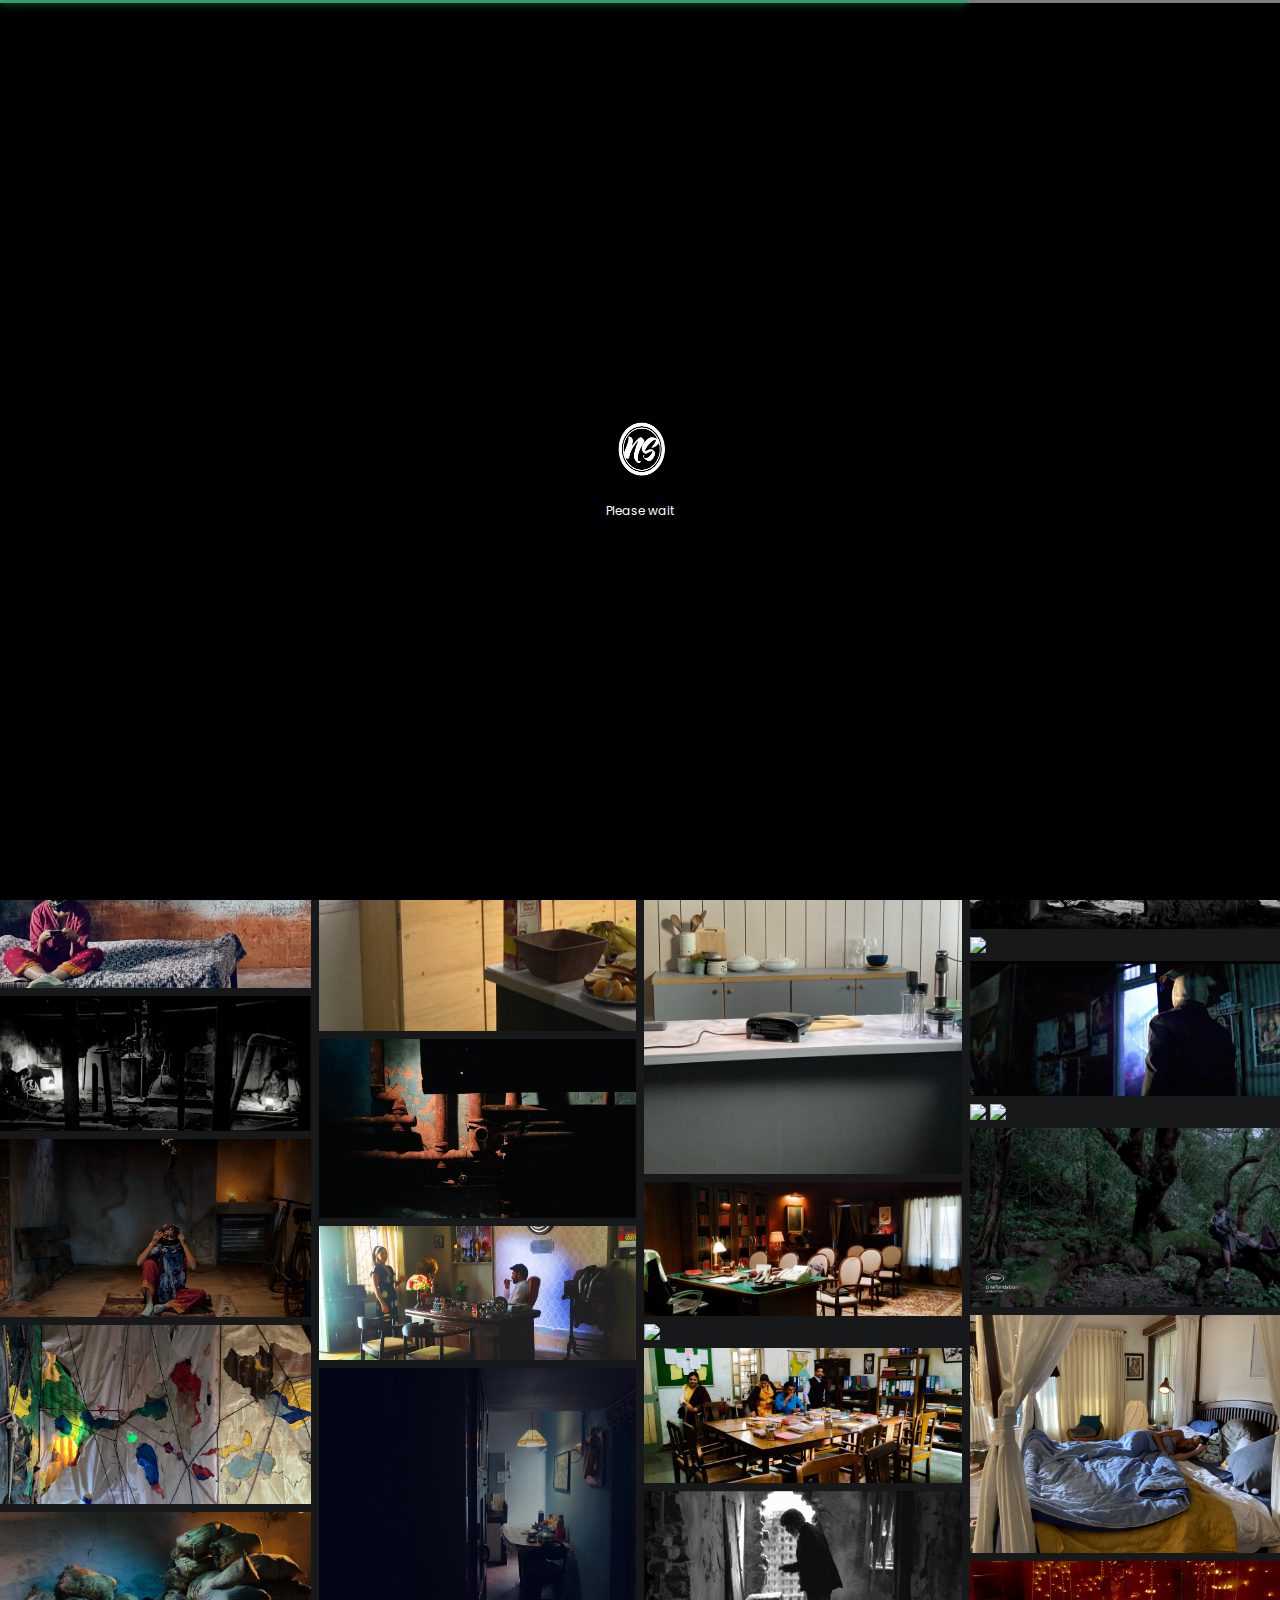
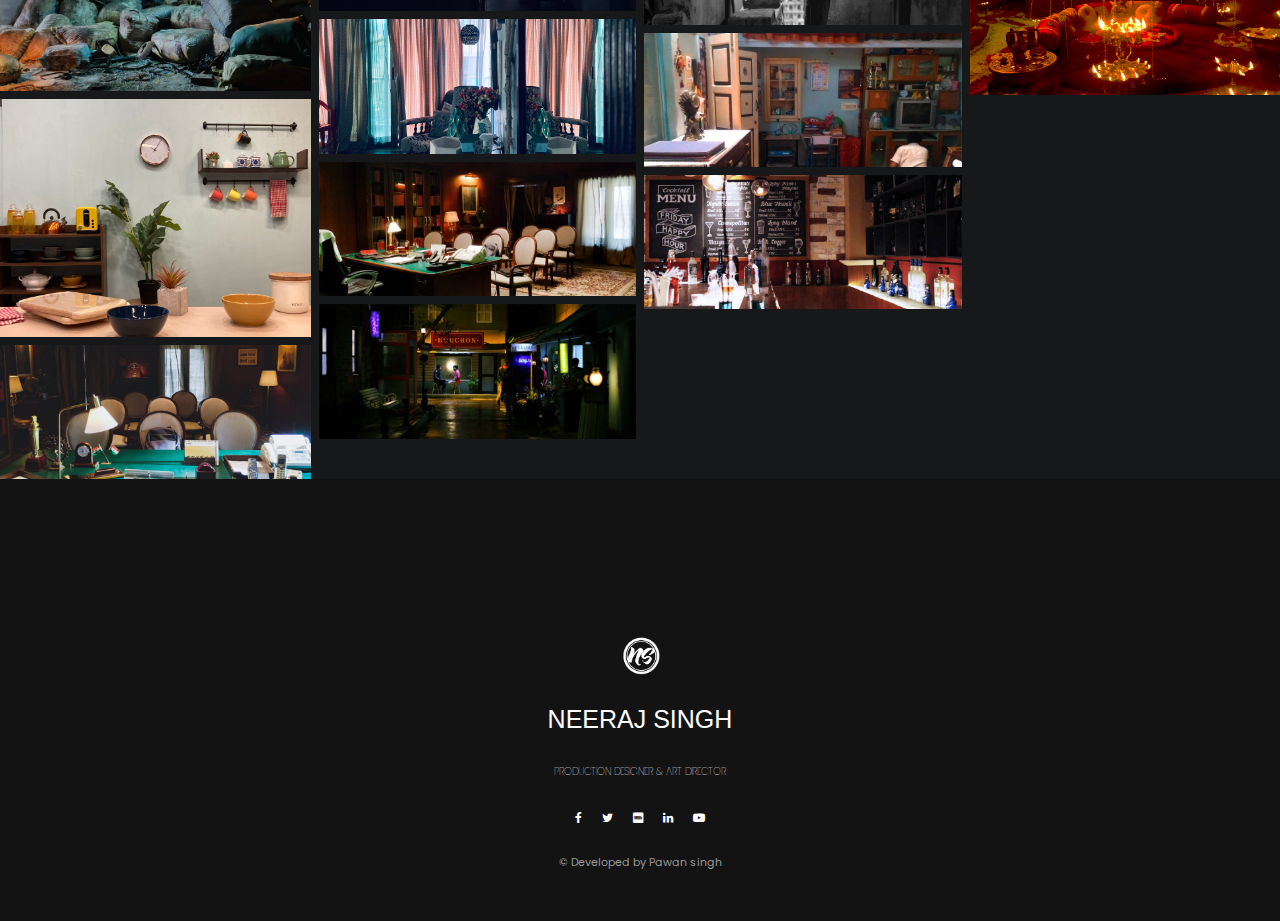
==== gallery.html @ 3e3a8765 "Add files via upload" ====
<!doctype html>
<html lang="en">
<head>
<meta charset="utf-8">
<meta name="viewport" content="width=device-width, initial-scale=1, shrink-to-fit=no">
<meta name="format-detection" content="telephone=no">
<meta name="theme-color" content="#33a16e"/>
<title>NEERAJ SINGH | Production Designer</title>
<meta name="author" content="">
<meta name="description" content="NEERAJ SINGH | Production Designer">
<meta name="keywords" content="neeraj singh , production designer bollywood , creative, works , portfolio, award, projects, production design, art director, art studio , 66th_National_Film_Awards ,festival-cannes , ">

<!-- SOCIAL MEDIA META -->
<meta property="og:description" content="NEERAJ SINGH | Production Designer">
<meta property="og:image" content="http://www.themezinho.net/unicord/preview.png">
<meta property="og:site_name" content="NEERAJ SINGH">
<meta property="og:title" content="NEERAJ SINGH">
<meta property="og:type" content="website">
<meta property="og:url" content="">

<!-- TWITTER META -->
<meta name="twitter:card" content="summary">
<meta name="twitter:site" content="@NEERAJ SINGH">
<meta name="twitter:creator" content="@NEERAJ SINGH">
<meta name="twitter:title" content="NEERAJ SINGH">
<meta name="twitter:description" content="NEERAJ SINGH | Production Designer">
<meta name="twitter:image" content="">

<!-- FAVICON FILES -->
<link href="ico/apple-touch-icon-144-precomposed.png" rel="apple-touch-icon" sizes="144x144">
<link href="ico/apple-touch-icon-114-precomposed.png" rel="apple-touch-icon" sizes="114x114">
<link href="ico/apple-touch-icon-72-precomposed.png" rel="apple-touch-icon" sizes="72x72">
<link href="ico/apple-touch-icon-57-precomposed.png" rel="apple-touch-icon">
<link href="images/ns1.png" rel="shortcut icon">

<!-- CSS FILES -->
<link rel="stylesheet" href="css/font-awesome.min.css">
<link rel="stylesheet" href="css/animate.min.css">
<link rel="stylesheet" href="css/swiper.min.css">
<link rel="stylesheet" href="css/bootstrap.min.css">
<link rel="stylesheet" href="css/style.css">
</head>
<body>
<div class="preloader">
  <div class="inner">
    <div class="loader">
      <div class="trackbar">
        <div class="loadbar"></div>
      </div>
    </div>
    <!-- end loader -->
    <div class="holder"> <span class="typewriter" id="typewriter"></span> </div>
    <!-- end holder --> 
  </div>
  <!-- end inner --> 
</div>
<!-- end preloader -->
<div class="transition-overlay">
  <div class="green-layer"></div>
  <div class="black-layer"></div>
</div>
<!-- end transition-overlay -->
<nav class="navigation-menu">
  <div class="green-layer"></div>
  <div class="black-layer"></div>
  <div class="inner">
    <ul>
      <li><a href="index.html">HOME</a>
      	
      </li>
      <li><a href="gallery.html">GALLERY</a></li>
      <li><a href="say-hello.html">CONTACT</a></li>
     
     
    </ul>
    <address>
    Mumbai<br>
    India<br>
    +91 885-055-8305<br>
    24neej@gmail.com
    </address>
  </div>
  <!-- end inner --> 
</nav>
<!-- end navigation-menu -->
  <nav class="navbar">
    <div class="logo"> <a href="index.html">NEERAJ SINGH</a>
     <P>PRODUCTION DESIGNER</P>
    </div>
    <!-- end logo -->
    <div class="email-us"><a href="#"><span></span></a></div>
    <!-- end email-us -->
    <div class="languages"> <a href="#" class="active"></a> <a href="#"></a> </div>
    <!-- end languages -->
    <div class="sandwich-nav"> <b>MENU</b>
      <div class="sandwich-btn circle" id="sandwich-btn" data-dist="7"> <span></span> <span></span> </div>
      <!-- end sandwich-btn --> 
    </div>
    <!-- end sandwich-nav --> 
  </nav>
  <!-- end navbar -->
<header class="page-header">
 <div class="video-bg">
 	<video src="gallery/videoplayback.mp4" autoplay muted loop></video>
 </div>
 <!-- end video-bg -->
 <div class="inner">
 	<h2 data-text="GALLERY">GALLERY</h2>
 	<p>Work in an integral manner and address projects in the following dimensions.</p>
 </div>
 <!-- end inner -->
  <ul class="social-media">
    <li><a href="https://www.facebook.com/"><i class="fa fa-facebook"></i></a></li>
    <li><a href="https://twitter.com/24neej"><i class="fa fa-twitter"></i></a></li>
    <li><a href="https://www.imdb.com/name/nm10805090/"><i class="fa fa-imdb"></i></a></li>
    <li><a href="https://www.linkedin.com/in/neeraj-singh-9297a4101/"><i class="fa fa-linkedin"></i></a></li>
    <li><a href="https://www.youtube.com/channel/UCkLa-8FOOjJeslh-ZCdW8Kw"><i class="fa fa-youtube-play"></i></a></li>
  </ul>
  <div class="scroll-down"><b>SCROLL DOWN</b><span></span></div>
  <!-- end scroll-down --> 
</header>
<!-- end page-header -->
<div class="page-header-spacing"></div>
<!-- end page-header-spacing -->
<main>
  <div class="row">
    <div class="column">
      <img src="gallery/23.jpg">
      
      <img src="gallery/IMG-1858.jpg">
      <img src="image/4.jpg">
      <img src="gallery/IMG-2059.jpg">
      <img src="gallery/IMG-2385.jpg">
      <img src="gallery/IMG-2824.jpg">
      <img src="gallery/IMG-3429.jpg">
      <img src="image/15.jpg">
    </div>
    <div class="column">
      <img src="gallery/IMG-3536.jpg">
      <img src="gallery/IMG-3552.jpg">
      <img src="image/18.jpg">
      <img src="gallery/IMG-6003.jpg">
      <img src="gallery/IMG-6856.jpg">
      <img src="image/16.jpg">
  
      <img src="image/9.jpg">
    </div>
    <div class="column">
      <img src="image/27.jpg">
      <img src="gallery/IMG-3598.jpg">
      <img src="image/16.jpg">
      <img src="image/11.jpg">
      <img src="image/29.jpg">
      <img src="image/3.jpg">
      <img src="image/30.jpg">
      <img src="image/10.jpg">
    
    </div>
    <div class="column">
      <img src="gallery/Screenshot (15).png">
      <img src="image/5.jpg">
      <img src="image/6.jpg">
      <img src="image/7.jpg">
      <img src="image/13.jpg">
      <img src="image/1.jpg">
      <img src="gallery/Screenshot (17).png">
      <img src="gallery/IMG-7679.jpg">
      <img src="image/21.jpg">
    
    </div>
  
 
</div>
<style>
  .row {
  display: flex;
  flex-wrap: wrap;
  padding: 0 4px;
}

/* Create four equal columns that sits next to each other */
.column {
  flex: 25%;
  max-width: 25%;
  padding: 0 4px;
}

.column img {
  margin-top: 8px;
  vertical-align: middle;
  width: 100%;
}

/* Responsive layout - makes a two column-layout instead of four columns */
@media screen and (max-width: 800px) {
  .column {
    flex: 50%;
    max-width: 50%;
  }
}

/* Responsive layout - makes the two columns stack on top of each other instead of next to each other */
@media screen and (max-width: 600px) {
  .column {
    flex: 100%;
    max-width: 100%;
  }
}
</style>
<!-- end logos -->
<footer class="footer">
  <div class="container"> 
    <img src="images/ns1.png">
   <h2>NEERAJ SINGH<br>
   </h2>
   <p>PRODUCTION DESIGNER & ART DIRECTOR</p>
    <ul>
      <li><a href="https://www.facebook.com/"><i class="fa fa-facebook"></i></a></li>
      <li><a href="https://twitter.com/24neej"><i class="fa fa-twitter"></i></a></li>
      <li><a href="https://www.imdb.com/name/nm10805090/"><i class="fa fa-imdb"></i></a></li>
      <li><a href="https://www.linkedin.com/in/neeraj-singh-9297a4101/"><i class="fa fa-linkedin"></i></a></li>
      <li><a href="https://www.youtube.com/channel/UCkLa-8FOOjJeslh-ZCdW8Kw"><i class="fa fa-youtube-play"></i></a></li>
    </ul>
    <a href="https://www.linkedin.com/in/pawan-singh-20091997/">© Developed by Pawan singh</a> </div>
  <!-- end container --> 
</footer>
<!-- end footer --> 
</main>
<!-- end main -->
<audio id="link" src="audio/link.mp3" preload="auto"></audio>
<audio id="hover-audio" src="audio/hover.mp3" preload="auto"></audio>


<!-- JS FILES --> 
<script src="js/jquery.min.js"></script> 
<script src="js/popper.min.js"></script> 
<script src="js/bootstrap.min.js"></script> 
<script src="js/swiper.min.js"></script> 
<script src="js/wow.min.js"></script> 
<script src="js/isotope.min.js"></script> 
<script src="js/tilt.jquery.js"></script> 
<script src="js/jquery.typewriter.js"></script>
<script src='js/TweenMax.min.js'></script> 
<script src='js/imagesloaded.pkgd.min.js'></script>    
<script src='js/particles.min.js'></script>  
<script src='js/jquery.parallax.min.js'></script>  
<script src='js/motion.blur.js'></script> 
<script src="js/scripts.js"></script> 

</body>
</html>
---- css/style.css ----
/*

@Author: Pawansingh
@URL: 

This file contains the styling for the actual theme, this
is the file you need to edit to change the look of the
theme.


// Table of contents //

	01.	GOOGLE FONTS
	02.	BODY
	03.	CUSTOM CLASSES
	04. FORM ELEMENTS
	05.	SECTIONS
	06.	HTML TAGS
	07.	LINKS
	08.	MODAL
	09.	PAGINATION
	10. PRELOADER
	11.	TRANSITION OVERLAY
	12.	SANDWICH BUTTON
	13.	SCROLL DOWN
	14.	NAVIGATION MENU
	15.	HEADER
	16.	SOCIAL MEDIA
	17.	NAVBAR
	18.	SLIDER
	19.	PAGE HEADER
	20.	VIDEO BG
	21.	WORKS
	22.	FEATURES CONTENT
	23.	LISTING CONTENT
	24.	FULL MEDIA CONTENT
	25.	INTRODUCTION
	26. OUR TEAM
	27.	NEWS
	28.	SAY HELLO
	29.	LOGOS
	30.	FOOTER
	31.	RESPONSIVE TABLET FIXES
	32. REPSONSIVE MOBILE FIXES



*/
/* GOOGLE FONTS */
@import url("https://fonts.googleapis.com/css?family=Fjalla+One|Poppins:300,400,600,800&subset=latin-ext");
* {
  outline: none !important;
}

body {
  font-size: 16px;
  background: #131313;
  font-family: "Poppins", sans-serif;
  -webkit-font-smoothing: antialiased;
  text-rendering: optimizeLegibility;
  -moz-osx-font-smoothing: grayscale;
  height: 100%;
  overflow: hidden;
}

html {
  height: 100%;
}

/* HTML ELEMENTS */
img {
  max-width: 100%;
}

b {
  font-weight: 600;
}

strong {
  font-weight: 800;
}

/* CUSTOM CLASSES */
@media (min-width: 1200px) {
  .container {
    max-width: 1240px;
  }
}
.header-spacing {
  width: 100%;
  height: 100%;
  display: flex;
  flex-wrap: wrap;
}

.overflow {
  overflow: hidden;
}

/* FORM ELEMENTS */
input[type=text] {
  height: 58px;
  line-height: 54px;
  display: inline-block;
  border: 2px solid #eee;
  padding: 0 20px;
}

textarea {
  height: 158px;
  line-height: 54px;
  display: inline-block;
  border: 2px solid #eee;
  padding: 20px;
}

label {
  display: block;
  font-weight: 600;
}

button[type=submit] {
  height: 58px;
  display: inline-block;
  padding: 0 40px;
  color: #fff;
  font-size: 13px;
  font-weight: 700;
  background: #000;
  color: #fff;
  border: none;
}

/* SECTIONS */
main {
  width: 100%;
  display: flex;
  flex-wrap: wrap;
  position: relative;
  z-index: 5;
  background: #171819;
}

/* LINKS */
a {
  -webkit-transition: 0.25s ease-in-out;
  -moz-transition: 0.25s ease-in-out;
  -ms-transition: 0.25s ease-in-out;
  -o-transition: 0.25s ease-in-out;
  transition: 0.25s ease-in-out;
  color: #000;
}
a:hover {
  text-decoration: underline;
}

/* GLITCH ANIMZ */
@keyframes noise-anim {
  0% {
    clip: rect(18px, 9999px, 16px, 0);
  }
  5% {
    clip: rect(129px, 9999px, 91px, 0);
  }
  10% {
    clip: rect(48px, 9999px, 117px, 0);
  }
  15% {
    clip: rect(19px, 9999px, 40px, 0);
  }
  20% {
    clip: rect(46px, 9999px, 53px, 0);
  }
  25% {
    clip: rect(90px, 9999px, 18px, 0);
  }
  30% {
    clip: rect(76px, 9999px, 129px, 0);
  }
  35% {
    clip: rect(48px, 9999px, 62px, 0);
  }
  40% {
    clip: rect(100px, 9999px, 80px, 0);
  }
  45% {
    clip: rect(105px, 9999px, 29px, 0);
  }
  50% {
    clip: rect(78px, 9999px, 79px, 0);
  }
  55% {
    clip: rect(7px, 9999px, 119px, 0);
  }
  60% {
    clip: rect(83px, 9999px, 108px, 0);
  }
  65% {
    clip: rect(80px, 9999px, 92px, 0);
  }
  70% {
    clip: rect(79px, 9999px, 68px, 0);
  }
  75% {
    clip: rect(14px, 9999px, 65px, 0);
  }
  80% {
    clip: rect(76px, 9999px, 78px, 0);
  }
  85% {
    clip: rect(44px, 9999px, 66px, 0);
  }
  90% {
    clip: rect(28px, 9999px, 118px, 0);
  }
  95% {
    clip: rect(125px, 9999px, 79px, 0);
  }
  100% {
    clip: rect(103px, 9999px, 15px, 0);
  }
}
@keyframes noise-anim-2 {
  0% {
    clip: rect(80px, 9999px, 50px, 0);
  }
  5% {
    clip: rect(79px, 9999px, 29px, 0);
  }
  10% {
    clip: rect(8px, 9999px, 80px, 0);
  }
  15% {
    clip: rect(69px, 9999px, 98px, 0);
  }
  20% {
    clip: rect(56px, 9999px, 95px, 0);
  }
  25% {
    clip: rect(4px, 9999px, 94px, 0);
  }
  30% {
    clip: rect(37px, 9999px, 75px, 0);
  }
  35% {
    clip: rect(91px, 9999px, 97px, 0);
  }
  40% {
    clip: rect(128px, 9999px, 127px, 0);
  }
  45% {
    clip: rect(75px, 9999px, 108px, 0);
  }
  50% {
    clip: rect(75px, 9999px, 110px, 0);
  }
  55% {
    clip: rect(94px, 9999px, 83px, 0);
  }
  60% {
    clip: rect(111px, 9999px, 112px, 0);
  }
  65% {
    clip: rect(5px, 9999px, 84px, 0);
  }
  70% {
    clip: rect(90px, 9999px, 54px, 0);
  }
  75% {
    clip: rect(10px, 9999px, 93px, 0);
  }
  80% {
    clip: rect(60px, 9999px, 47px, 0);
  }
  85% {
    clip: rect(70px, 9999px, 119px, 0);
  }
  90% {
    clip: rect(83px, 9999px, 119px, 0);
  }
  95% {
    clip: rect(55px, 9999px, 78px, 0);
  }
  100% {
    clip: rect(64px, 9999px, 91px, 0);
  }
}
/* DOTS MENU */
.dots-menu {
  float: right;
  position: relative;
  width: 20px;
  height: 20px;
  margin: 0;
  cursor: pointer;
}
.dots-menu .pix {
  position: absolute;
  width: 4px;
  height: 4px;
  background-color: #fff;
  border-radius: 100%;
  transition: 0.2s ease-in-out;
}
.dots-menu .pix:nth-of-type(1) {
  transform: translate(0px, 0px);
}
.dots-menu .pix:nth-of-type(2) {
  transform: translate(8px, 0px);
}
.dots-menu .pix:nth-of-type(3) {
  transform: translate(16px, 0px);
}
.dots-menu .pix:nth-of-type(4) {
  transform: translate(0px, 8px);
}
.dots-menu .pix:nth-of-type(5) {
  transform: translate(8px, 8px);
}
.dots-menu .pix:nth-of-type(6) {
  transform: translate(16px, 8px);
}
.dots-menu .pix:nth-of-type(7) {
  transform: translate(0px, 16px);
}
.dots-menu .pix:nth-of-type(8) {
  transform: translate(8px, 16px);
}
.dots-menu .pix:nth-of-type(9) {
  transform: translate(16px, 16px);
}
.dots-menu:hover .pix {
  background-color: #33a16e;
}
.dots-menu:hover .pix:nth-of-type(1) {
  transform: translate(-4px, -4px);
}
.dots-menu:hover .pix:nth-of-type(3) {
  transform: translate(20px, -4px);
}
.dots-menu:hover .pix:nth-of-type(7) {
  transform: translate(-4px, 20px);
}
.dots-menu:hover .pix:nth-of-type(9) {
  transform: translate(20px, 20px);
}
.dots-menu.active .pix:nth-of-type(1) {
  transform: translate(0, 0);
}
.dots-menu.active .pix:nth-of-type(2) {
  transform: translate(4px, 4px);
}
.dots-menu.active .pix:nth-of-type(3) {
  transform: translate(16px, 0);
}
.dots-menu.active .pix:nth-of-type(4) {
  transform: translate(4px, 12px);
}
.dots-menu.active .pix:nth-of-type(6) {
  transform: translate(12px, 4px);
}
.dots-menu.active .pix:nth-of-type(7) {
  transform: translate(0, 16px);
}
.dots-menu.active .pix:nth-of-type(8) {
  transform: translate(12px, 12px);
}
.dots-menu.active .pix:nth-of-type(9) {
  transform: translate(16px, 16px);
}
.dots-menu.active:hover .pix:nth-of-type(1) {
  transform: translate(-4px, -4px);
}
.dots-menu.active:hover .pix:nth-of-type(2) {
  transform: translate(2px, 2px);
}
.dots-menu.active:hover .pix:nth-of-type(3) {
  transform: translate(20px, -4px);
}
.dots-menu.active:hover .pix:nth-of-type(4) {
  transform: translate(2px, 14px);
}
.dots-menu.active:hover .pix:nth-of-type(6) {
  transform: translate(14px, 2px);
}
.dots-menu.active:hover .pix:nth-of-type(7) {
  transform: translate(-4px, 20px);
}
.dots-menu.active:hover .pix:nth-of-type(8) {
  transform: translate(14px, 14px);
}
.dots-menu.active:hover .pix:nth-of-type(9) {
  transform: translate(20px, 20px);
}

/* MODAL */
.modal .modal-dialog {
  width: 600px;
  max-width: 100%;
  margin: 0 auto;
}

.modal .modal-dialog .modal-content {
  width: 100%;
  height: 300px;
  margin-top: 30%;
  border-radius: 0;
  border: none;
  box-shadow: 0 0 40px rgba(0, 0, 0, 0.3);
  position: relative;
}

.modal .modal-dialog .modal-content .close {
  width: 50px;
  height: 50px;
  line-height: 50px;
  background: #33a16e;
  color: #fff;
  position: absolute;
  right: 0;
  top: 0;
  opacity: 1;
  text-align: center;
  font-size: 13px;
}

.modal #map {
  width: 100%;
  height: 300px;
  float: left;
}

/* PAGINATION */
.pagination {
  width: 100%;
  height: 40px;
  display: block;
  float: left;
  text-align: center;
  margin: 0;
}
.pagination li.page-item {
  float: none;
  display: inline-block;
}
.pagination li.page-item a.page-link {
  height: 40px;
  line-height: 36px;
  border: 2px solid #000;
  float: left;
  border-radius: 0 !important;
  font-size: 12px;
  color: #000;
  font-weight: 600;
  padding: 0 20px;
}

/* PRELOADER */
.preloader {
  width: 100%;
  height: 100%;
  position: fixed;
  left: 0;
  top: 0;
  z-index: 13;
  background: #33a16e;
  -webkit-transition: all 400ms cubic-bezier(0.595, 0.03, 0, 0.88);
  -moz-transition: all 400ms cubic-bezier(0.595, 0.03, 0, 0.88);
  -o-transition: all 400ms cubic-bezier(0.595, 0.03, 0, 0.88);
  transition: all 400ms cubic-bezier(0.595, 0.03, 0, 0.88);
  /* custom */
  -webkit-transition-timing-function: cubic-bezier(0.595, 0.03, 0, 0.88);
  -moz-transition-timing-function: cubic-bezier(0.595, 0.03, 0, 0.88);
  -o-transition-timing-function: cubic-bezier(0.595, 0.03, 0, 0.88);
  transition-timing-function: cubic-bezier(0.595, 0.03, 0, 0.88);
  /* custom */
}
.preloader .inner {
  width: 100%;
  height: 100%;
  position: absolute;
  left: 0;
  top: 0;
  background: url(../images/ns1.png) center no-repeat #000;
  background-size: 80px 80px;
  -webkit-transition: all 400ms cubic-bezier(0.595, 0.03, 0, 0.88);
  -moz-transition: all 400ms cubic-bezier(0.595, 0.03, 0, 0.88);
  -o-transition: all 400ms cubic-bezier(0.595, 0.03, 0, 0.88);
  transition: all 400ms cubic-bezier(0.595, 0.03, 0, 0.88);
  /* custom */
  -webkit-transition-timing-function: cubic-bezier(0.595, 0.03, 0, 0.88);
  -moz-transition-timing-function: cubic-bezier(0.595, 0.03, 0, 0.88);
  -o-transition-timing-function: cubic-bezier(0.595, 0.03, 0, 0.88);
  transition-timing-function: cubic-bezier(0.595, 0.03, 0, 0.88);
  /* custom */
}
.preloader .holder {
  width: 100%;
  height: 26px;
  position: absolute;
  left: 0;
  top: 50%;
  margin-top: 50px;
  text-align: center;
}
.preloader .typewriter {
  height: 26px;
  line-height: 26px;
  display: inline-block;
  color: #fff;
}
.preloader .typewriter #typewriter-text {
  float: left;
  font-size: 12px;
  margin-left: 5px;
  margin-top: -2px;
  margin-right: 3px;
}
.preloader .typewriter #typewriter-suffix {
  width: 2px;
  height: 16px;
  display: inline-block;
  background: #33a16e;
  text-indent: -1000px;
  overflow: hidden;
}
.preloader .loader {
  width: 100%;
  height: 3px;
  border: none;
  border-radius: none;
  position: absolute;
  top: 0;
  left: 0;
}
.preloader .loader:after {
  content: "";
  display: block;
  width: 100%;
  height: 100%;
  z-index: 3;
  position: absolute;
  top: 0;
  left: 0;
}
.preloader .trackbar {
  width: 100%;
  height: 100%;
  border-radius: 0;
  color: #fff;
  text-align: center;
  position: relative;
  background: #808080;
  opacity: 0.99;
}
.preloader .loadbar {
  width: 0%;
  height: 100%;
  background: #33a16e;
  box-shadow: 0px 0px 10px #33a16e;
  position: absolute;
  top: 0;
  left: 0;
  z-index: 2;
  animation: flicker 5s infinite;
  overflow: hidden;
}

/* PAGE LOADED */
.page-loaded {
  overflow: inherit;
}
.page-loaded .preloader {
  left: 100%;
  transition-delay: 0.5s;
}
.page-loaded .preloader .inner {
  left: 100%;
}
.page-loaded .navbar {
  transform: translateY(0);
}
.page-loaded .header {
  margin: 0;
}
.page-loaded .header .slider {
  transform: scale(1);
  opacity: 1;
}
.page-loaded .header .slider .gallery-thumbs {
  transform: translateX(0);
  opacity: 1;
}

/* TRANSITION OVERLAY */
.transition-overlay {
  width: 100%;
  height: 100%;
  position: fixed;
  top: 0;
  left: 0;
  z-index: 13;
  visibility: hidden;
}
.transition-overlay .black-layer {
  width: 100%;
  height: 100%;
  position: absolute;
  left: -100%;
  top: 0;
  z-index: 3;
  background: #000;
  -webkit-transition: all 400ms cubic-bezier(0.595, 0.03, 0, 0.88);
  -moz-transition: all 400ms cubic-bezier(0.595, 0.03, 0, 0.88);
  -o-transition: all 400ms cubic-bezier(0.595, 0.03, 0, 0.88);
  transition: all 400ms cubic-bezier(0.595, 0.03, 0, 0.88);
  /* custom */
  -webkit-transition-timing-function: cubic-bezier(0.595, 0.03, 0, 0.88);
  -moz-transition-timing-function: cubic-bezier(0.595, 0.03, 0, 0.88);
  -o-transition-timing-function: cubic-bezier(0.595, 0.03, 0, 0.88);
  transition-timing-function: cubic-bezier(0.595, 0.03, 0, 0.88);
  /* custom */
}
.transition-overlay .green-layer {
  width: 100%;
  height: 100%;
  position: absolute;
  left: -100%;
  top: 0;
  z-index: 2;
  background: #33a16e;
  -webkit-transition: all 400ms cubic-bezier(0.595, 0.03, 0, 0.88);
  -moz-transition: all 400ms cubic-bezier(0.595, 0.03, 0, 0.88);
  -o-transition: all 400ms cubic-bezier(0.595, 0.03, 0, 0.88);
  transition: all 400ms cubic-bezier(0.595, 0.03, 0, 0.88);
  /* custom */
  -webkit-transition-timing-function: cubic-bezier(0.595, 0.03, 0, 0.88);
  -moz-transition-timing-function: cubic-bezier(0.595, 0.03, 0, 0.88);
  -o-transition-timing-function: cubic-bezier(0.595, 0.03, 0, 0.88);
  transition-timing-function: cubic-bezier(0.595, 0.03, 0, 0.88);
  /* custom */
}
.transition-overlay.open {
  visibility: visible;
}
.transition-overlay.open .green-layer {
  left: 0;
  transition-delay: 0s;
}
.transition-overlay.open .black-layer {
  left: 0;
  transition-delay: 0.4s;
}

/* SANDWICH BUTTON */
.sandwich-btn {
  width: 46px;
  height: 46px;
  float: right;
  position: relative;
  cursor: pointer;
  border-radius: 50%;
}
.sandwich-btn span {
  display: block;
  height: 2px;
  width: 18px;
  background: #fff;
  opacity: 1;
  position: absolute;
  right: 8px;
  -webkit-transform: rotate(0deg);
  -moz-transform: rotate(0deg);
  -o-transform: rotate(0deg);
  transform: rotate(0deg);
  -webkit-transition: 0.25s ease-in-out;
  -moz-transition: 0.25s ease-in-out;
  -o-transition: 0.25s ease-in-out;
  transition: 0.25s ease-in-out;
}
.sandwich-btn span:nth-child(1) {
  top: 12px;
}
.sandwich-btn span:nth-child(2) {
  top: 20px;
}
.sandwich-btn.open span:nth-child(1) {
  top: 16px;
  -webkit-transform: rotate(135deg);
  -moz-transform: rotate(135deg);
  -o-transform: rotate(135deg);
  transform: rotate(135deg);
}
.sandwich-btn.open span:nth-child(2) {
  top: 16px;
  -webkit-transform: rotate(-135deg);
  -moz-transform: rotate(-135deg);
  -o-transform: rotate(-135deg);
  transform: rotate(-135deg);
}

/* NAVIGATION MENU */
.navigation-menu {
  width: 100%;
  height: 100%;
  display: flex;
  flex-direction: column;
  justify-content: center;
  position: fixed;
  left: 0;
  top: 0;
  z-index: 8;
  visibility: hidden;
  -webkit-transition: 0.25s ease-in-out;
  -moz-transition: 0.25s ease-in-out;
  -ms-transition: 0.25s ease-in-out;
  -o-transition: 0.25s ease-in-out;
  transition: 0.25s ease-in-out;
}
.navigation-menu .black-layer {
  width: 100%;
  height: 100%;
  position: absolute;
  left: -100%;
  top: 0;
  z-index: 3;
  background: #000;
  -webkit-transition: all 400ms cubic-bezier(0.595, 0.03, 0, 0.88);
  -moz-transition: all 400ms cubic-bezier(0.595, 0.03, 0, 0.88);
  -o-transition: all 400ms cubic-bezier(0.595, 0.03, 0, 0.88);
  transition: all 400ms cubic-bezier(0.595, 0.03, 0, 0.88);
  /* custom */
  -webkit-transition-timing-function: cubic-bezier(0.595, 0.03, 0, 0.88);
  -moz-transition-timing-function: cubic-bezier(0.595, 0.03, 0, 0.88);
  -o-transition-timing-function: cubic-bezier(0.595, 0.03, 0, 0.88);
  transition-timing-function: cubic-bezier(0.595, 0.03, 0, 0.88);
  /* custom */
}
.navigation-menu .green-layer {
  width: 100%;
  height: 100%;
  position: absolute;
  left: -100%;
  top: 0;
  z-index: 2;
  background: #33a16e;
  -webkit-transition: all 400ms cubic-bezier(0.595, 0.03, 0, 0.88);
  -moz-transition: all 400ms cubic-bezier(0.595, 0.03, 0, 0.88);
  -o-transition: all 400ms cubic-bezier(0.595, 0.03, 0, 0.88);
  transition: all 400ms cubic-bezier(0.595, 0.03, 0, 0.88);
  /* custom */
  -webkit-transition-timing-function: cubic-bezier(0.595, 0.03, 0, 0.88);
  -moz-transition-timing-function: cubic-bezier(0.595, 0.03, 0, 0.88);
  -o-transition-timing-function: cubic-bezier(0.595, 0.03, 0, 0.88);
  transition-timing-function: cubic-bezier(0.595, 0.03, 0, 0.88);
  /* custom */
}
.navigation-menu .inner {
  color: #fff;
  position: relative;
  z-index: 4;
  text-align: center;
  -webkit-transition: all 400ms cubic-bezier(0.595, 0.03, 0, 0.88);
  -moz-transition: all 400ms cubic-bezier(0.595, 0.03, 0, 0.88);
  -o-transition: all 400ms cubic-bezier(0.595, 0.03, 0, 0.88);
  transition: all 400ms cubic-bezier(0.595, 0.03, 0, 0.88);
  /* custom */
  -webkit-transition-timing-function: cubic-bezier(0.595, 0.03, 0, 0.88);
  -moz-transition-timing-function: cubic-bezier(0.595, 0.03, 0, 0.88);
  -o-transition-timing-function: cubic-bezier(0.595, 0.03, 0, 0.88);
  transition-timing-function: cubic-bezier(0.595, 0.03, 0, 0.88);
  /* custom */
  opacity: 0;
  transform: scale(1.1);
}
.navigation-menu .inner ul {
  display: block;
  margin: 0;
  padding: 0;
}
.navigation-menu .inner ul li {
  display: block;
  margin: 0;
  padding: 0;
  position: relative;
}
.navigation-menu .inner ul li:hover ul {
  opacity: 1;
  visibility: visible;
}
.navigation-menu .inner ul li ul {
  width: 100%;
  height: 100%;
  display: flex;
  flex-direction: row;
  position: absolute;
  left: 0;
  top: 0;
  background: rgba(0, 0, 0, 0.95);
  text-align: center;
  flex-wrap: wrap;
  justify-content: center;
  align-items: center;
  opacity: 0;
  visibility: hidden;
  -webkit-transition: 0.25s ease-in-out;
  -moz-transition: 0.25s ease-in-out;
  -ms-transition: 0.25s ease-in-out;
  -o-transition: 0.25s ease-in-out;
  transition: 0.25s ease-in-out;
  transition-delay: 0s !important;
}
.navigation-menu .inner ul li ul li {
  margin: 0 20px;
  padding: 0;
  list-style: none;
  position: static;
}
.navigation-menu .inner ul li ul li a {
  float: left;
  font-size: 18px;
}
.navigation-menu .inner ul li ul li a:before {
  display: none;
}
.navigation-menu .inner ul li ul li a:hover {
  color: #33a16e;
}
.navigation-menu .inner ul li a {
  font-size: 35px;
  font-family: sans-serif;
  font-weight: 600;
  color: #fff;
  position: relative;
}
.navigation-menu .inner ul li a:before {
  content: "";
  width: 0;
  height: 10px;
  position: absolute;
  left: 0;
  bottom: 12px;
  background: #33a16e;
  z-index: -1;
  -webkit-transition: 0.25s ease-in-out;
  -moz-transition: 0.25s ease-in-out;
  -ms-transition: 0.25s ease-in-out;
  -o-transition: 0.25s ease-in-out;
  transition: 0.25s ease-in-out;
}
.navigation-menu .inner ul li a:hover {
  text-decoration: none;
}
.navigation-menu .inner ul li a:hover:before {
  width: 100%;
}
.navigation-menu .inner address {
  margin-top: 50px;
  font-size: 10px;
  font-family:  sans-serif;
}
.navigation-menu.open {
  visibility: visible;
}
.navigation-menu.open .green-layer {
  left: 0;
  transition-delay: 0s;
}
.navigation-menu.open .black-layer {
  left: 0;
  transition-delay: 0.4s;
}
.navigation-menu.open .inner {
  opacity: 1;
  transition-delay: 0.5s;
  transform: scale(1);
}

/* HEADER */
.header {
  width: 100%;
  height: 100%;
  display: flex;
  flex-wrap: wrap;
  position: fixed;
  left: 0;
  top: 0;
}

/* SOCIAL MEDIA */
.social-media {
  width: 38px;
  position: absolute;
  z-index: 7;
  right: 60px;
  top: 200px;
  text-align: center;
  margin: 0;
  padding: 0;
}
.social-media li {
  width: 100%;
  float: left;
  display: block;
  padding: 0;
  list-style: none;
}
.social-media li a {
  width: 100%;
  float: left;
  color: #fff;
  font-size: 13px;
  margin: 10px 0;
}
.social-media li a:hover {
  color: #33a16e;
}

/* SCROLL DOWN */
.scroll-down {
  width: 1px;
  height: 90px;
  position: absolute;
  right: 63px;
  bottom: 30px;
  z-index: 2;
}
.scroll-down b {
  width: 100px;
  font-size: 10px;
  font-weight: 600;
  color: #fff;
  transform-origin: left;
  margin-left: -15px;
  margin-top: 0;
  transform: rotate(90deg);
  float: left;
}
.scroll-down span {
  display: block;
  position: relative;
  padding-top: 79px;
  text-align: center;
}

.scroll-down span::before {
  -webkit-animation: elasticus 1.2s cubic-bezier(1, 0, 0, 1) infinite;
  -moz-animation: elasticus 1.2s cubic-bezier(1, 0, 0, 1) infinite;
  -o-animation: elasticus 1.2s cubic-bezier(1, 0, 0, 1) infinite;
  animation: elasticus 1.2s cubic-bezier(1, 0, 0, 1) infinite;
}

.scroll-down span::before {
  position: absolute;
  top: 0px;
  left: 50%;
  margin-left: -0.5px;
  width: 1px;
  height: 90px;
  background: #fff;
  content: "";
}

/* NAVBAR */
.navbar {
  width: 100%;
  height: 78px;
  display: flex;
  flex-wrap: wrap;
  padding: 20px 60px;
  position: fixed;
  left: 0;
  top: 0;
  z-index: 11;
  transform: translateY(-100%);
  -webkit-transition: all 400ms cubic-bezier(0.595, 0.03, 0, 0.88);
  -moz-transition: all 400ms cubic-bezier(0.595, 0.03, 0, 0.88);
  -o-transition: all 400ms cubic-bezier(0.595, 0.03, 0, 0.88);
  transition: all 400ms cubic-bezier(0.595, 0.03, 0, 0.88);
  /* custom */
  -webkit-transition-timing-function: cubic-bezier(0.595, 0.03, 0, 0.88);
  -moz-transition-timing-function: cubic-bezier(0.595, 0.03, 0, 0.88);
  -o-transition-timing-function: cubic-bezier(0.595, 0.03, 0, 0.88);
  transition-timing-function: cubic-bezier(0.595, 0.03, 0, 0.88);
  /* custom */
  transition-delay: 0.8s;
}
.navbar.hide {
  transform: translateY(-100%);
}
.navbar .logo {
  margin-left: 0;
  margin-right: 30px;
}
.navbar .logo a{
  font-size: 25px;
  font-weight: 600;
  font-family: sans-serif;
  color: #fff;
}
.navbar .logo p{
  font-size: 10px;
  font-weight: 150;
  font-family: sans-serif;
  color: #fff;
  margin-bottom: 10px;
}
.navbar .logo img {
  height: 65px;
}
.navbar .email-us {
  margin-left: 0;
  margin-right: auto;
  color: #fff;
  font-size: 14px;
}
.navbar .email-us a {
  color: #808080;
  text-decoration: underline;
}
.navbar .email-us a:hover {
  color: #fff;
}
.navbar .email-us a span {
  color: #fff;
  text-decoration: underline;
}
.navbar .languages {
  margin-right: 50px;
  font-family: "Fjalla One", sans-serif;
}
.navbar .languages a {
  float: left;
  margin-left: 10px;
  color: #808080;
  font-size: 14px;
  color: #808080;
}
.navbar .languages a:hover {
  color: #33a16e;
  text-decoration: none;
}
.navbar .languages a.active {
  color: #fff;
}
.navbar .sandwich-nav {
  margin-right: 0;
}
.navbar .sandwich-nav b {
  font-size: 14px;
  line-height: 38px;
  color: #fff;
  font-weight: 400;
  font-family: "Fjalla One", sans-serif;
}
.navbar .sandwich-nav .circle {
  width: 38px;
  height: 38px;
  float: right;
  border: 2px solid rgba(255, 255, 255, 0.2);
  border-radius: 50%;
  margin-left: 10px;
  position: relative;
  cursor: pointer;
}
.navbar .sandwich-nav .circle.open {
  border-color: #fff;
  background: #fff;
}
.navbar .sandwich-nav .circle.open span {
  background: #000;
}

/* SLIDER */
.header {
  margin: 0;
}
.header .slider {
  width: 100%;
  height: 100%;
  position: absolute;
  left: 0;
  top: 0;
  transform: scale(1.4);
  -webkit-transition: all 400ms cubic-bezier(0.595, 0.03, 0, 0.88);
  -moz-transition: all 400ms cubic-bezier(0.595, 0.03, 0, 0.88);
  -o-transition: all 400ms cubic-bezier(0.595, 0.03, 0, 0.88);
  transition: all 400ms cubic-bezier(0.595, 0.03, 0, 0.88);
  /* custom */
  -webkit-transition-timing-function: cubic-bezier(0.595, 0.03, 0, 0.88);
  -moz-transition-timing-function: cubic-bezier(0.595, 0.03, 0, 0.88);
  -o-transition-timing-function: cubic-bezier(0.595, 0.03, 0, 0.88);
  transition-timing-function: cubic-bezier(0.595, 0.03, 0, 0.88);
  /* custom */
  transition-delay: 0.6s;
  opacity: 0;
}
.header .slider:after {
  content: "";
  width: 100%;
  height: 100%;
  position: absolute;
  left: 0;
  top: 0;
  z-index: 1;
}
.header .gallery-top {
  width: 100%;
  height: 100%;
  position: absolute;
  left: 0;
  top: 0;
  z-index: 1;
  background: #000;
}
.header .gallery-top .swiper-wrapper {
  opacity: 0.6;
}
.header .gallery-top .swiper-wrapper .slide-inner {
  width: 100%;
  height: 100%;
  position: absolute;
  left: 0;
  top: 0;
  z-index: 1;
  background-size: cover;
  background-position: center;
  display: flex;
  justify-content: center;
  align-items: center;
}

.header .gallery-thumbs {
  height: 60%;
  position: absolute;
  left: 60px;
  top: 20%;
  z-index: 2;
  overflow: hidden;
  transform: translateX(-100px);
  opacity: 0;
  -webkit-transition: all 400ms cubic-bezier(0.595, 0.03, 0, 0.88);
  -moz-transition: all 400ms cubic-bezier(0.595, 0.03, 0, 0.88);
  -o-transition: all 400ms cubic-bezier(0.595, 0.03, 0, 0.88);
  transition: all 400ms cubic-bezier(0.595, 0.03, 0, 0.88);
  /* custom */
  -webkit-transition-timing-function: cubic-bezier(0.595, 0.03, 0, 0.88);
  -moz-transition-timing-function: cubic-bezier(0.595, 0.03, 0, 0.88);
  -o-transition-timing-function: cubic-bezier(0.595, 0.03, 0, 0.88);
  transition-timing-function: cubic-bezier(0.595, 0.03, 0, 0.88);
  /* custom */
  transition-delay: 0.8s;
}
.header .gallery-thumbs .swiper-slide {
  width: 100%;
  display: flex;
  flex-direction: column;
  justify-content: center;
  font-size: 20px;
  color: #808080;
  font-weight: 700;
}
.header .gallery-thumbs .swiper-slide.swiper-slide-active {
  color: #fff;
}
.header .gallery-thumbs .swiper-slide.swiper-slide-active a {
  display: block;
}
.header .gallery-thumbs .swiper-slide a {
  font-size: 14px;
  display: none;
  float: right;
  color: #33a16e;
  font-weight: 600;
  margin-bottom: 0;
  margin-top: -20px;
}
.header .gallery-thumbs .swiper-slide a:hover {
  text-decoration: none;
}
.header .gallery-thumbs .swiper-slide a:hover .plus {
  color: #000;
  background: #fff;
}
.header .gallery-thumbs .swiper-slide a .plus {
  width: 30px;
  height: 30px;
  display: inline-block;
  border: 2px solid rgba(255, 255, 255, 0.3);
  border-radius: 50%;
  margin-left: 6px;
  text-align: center;
  line-height: 27px;
  color: #fff;
  -webkit-transition: 0.25s ease-in-out;
  -moz-transition: 0.25s ease-in-out;
  -ms-transition: 0.25s ease-in-out;
  -o-transition: 0.25s ease-in-out;
  transition: 0.25s ease-in-out;
}

.header .swiper-pagination {
  width: auto;
  position: absolute;
  left: 60px;
  bottom: 30px;
  color: #fff;
  z-index: 99;
}

.header .swiper-pagination span:first-child {
  font-size: 56px;
  height: 50px;
  line-height: 50px;
  float: left;
  overflow: hidden;
  padding-top: 3px;
  font-weight: 600;
}

.header .swiper-pagination span:last-child {
  font-size: 14px;
}

.header .swiper-pagination span:before {
  content: "0";
}

/* PARTICLES MASK */
.particles-mask {
  width: 100%;
  height: 100%;
  display: flex;
  flex-wrap: wrap;
  flex-direction: column;
  justify-content: center;
  text-align: center;
  position: absolute;
  top: 0;
  left: 0;
  background: url(../images/pattern-bg2.png) center no-repeat #131313;
  background-size: auto 100% !important;
  padding: 0 100px;
}
.particles-mask .inner {
  width: 100%;
}
.particles-mask .inner .masker {
  width: 100%;
  overflow: hidden;
  position: relative;
}
.particles-mask .inner .masker h1 {
  display: inline-block;
  margin-bottom: 15px;
  font-size: 12vw;
  font-weight: 800;
  line-height: 1;
  color: #fff;
  position: relative;
}
.particles-mask .inner .masker h1:before {
  content: attr(data-text);
  position: absolute;
  left: -2px;
  text-shadow: 1px 0 blue;
  top: 0;
  color: white;
  overflow: hidden;
  clip: rect(0, 900px, 0, 0);
  animation: noise-anim-2 3s infinite linear alternate-reverse;
}
.particles-mask .inner .masker h1:after {
  content: attr(data-text);
  position: absolute;
  left: 2px;
  text-shadow: -1px 0 red;
  top: 0;
  color: white;
  overflow: hidden;
  clip: rect(0, xw00px, 0, 0);
  animation: noise-anim 2s infinite linear alternate-reverse;
}
.particles-mask .inner h5 {
  color: #fff;
  font-weight: 300;
  font-size: 20px;
  padding: 0 30%;
  line-height: 30px;
  margin-bottom: 40px;
}
.particles-mask .inner a {
  height: 58px;
  line-height: 56px;
  display: inline-block;
  border: 1px solid #fff;
  color: #fff;
  padding: 0 45px;
  font-size: 12px;
  font-weight: 600;
}
.particles-mask .inner a:hover {
  background: #33a16e;
  color: #fff;
  border-color: #33a16e;
  text-decoration: none;
}
.particles-mask #particles-js {
  width: 100%;
  height: 100%;
  position: absolute;
  left: 0;
  top: 0;
  mix-blend-mode: darken;
}

/* MOTION BLUR */
.motion-blur {
  width: 100%;
  height: 100%;
  display: flex;
  flex-wrap: wrap;
  flex-direction: column;
  justify-content: center;
  position: absolute;
  left: 0;
  top: 0;
}
.motion-blur canvas {
  width: 100%;
  height: 100%;
  position: absolute;
  left: 0;
  top: 0;
}
.motion-blur .inner {
  display: inline-block;
  position: relative;
  z-index: 2;
  text-align: center;
}
.motion-blur .inner h1 {
  font-size: 10vw;
  font-weight: 800;
  color: #fff;
  -webkit-text-fill-color: transparent;
  -webkit-text-stroke-width: 1px;
  -webkit-text-stroke-color: #fff;
  line-height: 1;
  margin-bottom: 20px;
}
.motion-blur .inner h5 {
  font-size: 20px;
  font-weight: 800;
  color: #fff;
  margin-bottom: 40px;
}
.motion-blur .inner a {
  width: 48px;
  height: 48px;
  line-height: 46px;
  display: inline-block;
  text-align: center;
  color: #fff;
  border-radius: 50%;
  font-size: 24px;
  font-weight: 300;
  border: 2px solid #fff;
}
.motion-blur .inner a:hover {
  background: #fff;
  color: #000;
  text-decoration: none;
}

/* ANIMATION BG*/
.animation-bg {
  width: 100%;
  height: 100%;
  display: flex;
  flex-wrap: wrap;
  flex-direction: column;
  justify-content: center;
  position: absolute;
  left: 0;
  top: 0;
  background: url(../images/anim-hero.gif) center no-repeat #131313;
}
.animation-bg .inner {
  display: inline-block;
  position: relative;
  z-index: 2;
  text-align: center;
}
.animation-bg .inner img {
  display: inline-block;
  width: 650px;
  max-width: 100%;
}

/* VIDEO HERO */
.video-hero {
  width: 100%;
  height: 100%;
  display: flex;
  flex-wrap: wrap;
  flex-direction: column;
  justify-content: center;
  position: absolute;
  left: 0;
  top: 0;
}
.video-hero .inner {
  display: inline-block;
  position: relative;
  z-index: 2;
  text-align: center;
}
.video-hero .inner h1 {
  font-size: 10vw;
  font-weight: 800;
  color: #fff;
  -webkit-text-fill-color: transparent;
  -webkit-text-stroke-width: 1px;
  -webkit-text-stroke-color: #fff;
  line-height: 1;
  margin-bottom: 20px;
}
.video-hero .inner h5 {
  font-size: 20px;
  font-weight: 800;
  color: #fff;
  margin-bottom: 40px;
}
.video-hero a {
  height: 58px;
  line-height: 56px;
  display: inline-block;
  border: 1px solid #fff;
  color: #fff;
  padding: 0 45px;
  font-size: 12px;
  font-weight: 600;
}
.video-hero a:hover {
  background: #33a16e;
  color: #fff;
  border-color: #33a16e;
  text-decoration: none;
}

/* PAGE HEADER */
.page-header {
  width: 100%;
  height: 600px;
  display: flex;
  flex-wrap: wrap;
  flex-direction: column;
  justify-content: center;
  position: relative;
  background: #000;
  position: fixed;
  left: 0;
  top: 0;
}
.page-header:after {
  content: "";
  width: 100%;
  height: 100%;
  position: absolute;
  left: 0;
  top: 0;
  background: url(../images/lines.png);
  z-index: 1;
}
.page-header .inner {
  width: 100%;
  padding: 0 60px;
  margin-top: 39px;
  position: relative;
  z-index: 3;
}
.page-header .inner h2 {
  font-size: 8em;
  font-weight: 800;
  line-height: 1;
  color: #fff;
  position: relative;
}
.page-header .inner h2:before {
  content: attr(data-text);
  position: absolute;
  left: -2px;
  text-shadow: 1px 0 blue;
  top: 0;
  color: white;
  overflow: hidden;
  clip: rect(0, 900px, 0, 0);
  animation: noise-anim-2 3s infinite linear alternate-reverse;
}
.page-header .inner h2:after {
  content: attr(data-text);
  position: absolute;
  left: 2px;
  text-shadow: -1px 0 red;
  top: 0;
  color: white;
  overflow: hidden;
  clip: rect(0, xw00px, 0, 0);
  animation: noise-anim 2s infinite linear alternate-reverse;
}
.page-header .inner p {
  font-size: 26px;
  line-height: 40px;
  color: #fff;
  font-weight: 300;
  margin-bottom: 0;
  padding-right: 40%;
}

.page-header-spacing {
  width: 100%;
  height: 600px;
  display: flex;
  flex-wrap: nowrap;
}

/* VIDEO BG */
.video-bg {
  width: 100%;
  height: 100%;
  position: absolute;
  left: 0;
  top: 0;
  overflow: hidden;
  background: #000;
}
.video-bg video {
  min-height: 100%;
  min-width: 100%;
  position: absolute;
  left: 0;
  top: 50%;
  transform: translateY(-50%);
  opacity: 0.1;
  mix-blend-mode: luminosity;
}

/* WORKS */
.works {
  width: 100%;
  display: flex;
  flex-wrap: wrap;
  padding-top: 150px;
  padding-bottom: 50px;
}
.works span{
  margin: auto;
  text-align: center;
  font-weight: 350;
  font-size: 25px;
  font-family: sans-serif;
  display: block;
  color: #fff;
}
.works.two-cols ul li {
  width: 50%;
}

.works ul {
  width: 100%;
  float: left;
  margin: 0;
  padding: 0;
}
.works ul li {
  width: 33.33333%;
  float: left;
  margin: 0;
  margin-bottom: 100px;
  padding: 0 5%;
  list-style: none;
}
.works ul li:nth-child(2n+2) {
  margin-top: 100px;
}
.works ul li:nth-child(3n+3) {
  margin-top: 50px;
}
.works ul li figure {
  position: relative;
  width: 100%;
  height: 100%;
  float: left;
  margin: 0;
  transform-style: preserve-3d;
}
.works ul li figure * {
  -webkit-transition: 0.25s ease-in-out;
  -moz-transition: 0.25s ease-in-out;
  -ms-transition: 0.25s ease-in-out;
  -o-transition: 0.25s ease-in-out;
  transition: 0.25s ease-in-out;
}
.works ul li figure:hover {
  margin: 0;
}
.works ul li figure:hover .thumb {
  box-shadow: 4px 21px 44px -13px rgba(0, 0, 0, 0.75);
}
.works ul li figure:hover figcaption {
  text-shadow: 2px 10px 10px rgba(0, 0, 0, 0.35);
}
.works ul li figure:hover figcaption a {
  opacity: 1;
}
.works ul li figure:hover figcaption .brand {
  opacity: 1;
}
.works ul li figure .thumb {
  width: 100%;
}
.works ul li figure figcaption {
  position: absolute;
  left: 0;
  bottom: 0;
  padding: 0 30px;
  padding-bottom: 50px;
  transform: translateZ(20px);
}
.works ul li figure figcaption .brand {
  height: 30px;
  margin-bottom: 40px;
  opacity: 0;
}
.works ul li h1 {
  font-weight: 400;
  font-size: 15px;
  display: block;
  color:#eee;
  margin-left: 0px;
  margin-bottom: 20px;

}


.works ul li a {
  font-size: 10px;
  color:#a88932;
  display: block;
  margin-top: 0px;
  font-weight: 200;
  font-style: italic;
}
.works ul li figure figcaption a {
  display: inline-block;
  color: #fff;
  font-size: 12px;
  font-family: "Fjalla One", sans-serif;
  border-bottom: 2px solid #fff;
  padding-bottom: 2px;
  opacity: 0;
}
.works ul li figure figcaption a:hover {
  text-decoration: none;
}

/* WORKS FILTER */
.filter-bar {
  width: 100%;
  float: left;
  margin-bottom: 60px;
}
.filter-bar .works-filter {
  float: left;
  line-height: 20px;
  margin: 0;
  padding: 0;
}
.filter-bar .works-filter li {
  float: left;
  margin: 0;
  margin-right: 10px;
  padding: 0;
  list-style: none;
  opacity: 0;
  transform: translateY(10px);
  -webkit-transition: 0.25s ease-in-out;
  -moz-transition: 0.25s ease-in-out;
  -ms-transition: 0.25s ease-in-out;
  -o-transition: 0.25s ease-in-out;
  transition: 0.25s ease-in-out;
}
.filter-bar .works-filter li:nth-child(1) {
  transition-delay: 0s;
}
.filter-bar .works-filter li:nth-child(2) {
  transition-delay: 0.05s;
}
.filter-bar .works-filter li:nth-child(3) {
  transition-delay: 0.1s;
}
.filter-bar .works-filter li:nth-child(4) {
  transition-delay: 0.15s;
}
.filter-bar .works-filter li:nth-child(5) {
  transition-delay: 0.2s;
}
.filter-bar .works-filter li:nth-child(6) {
  transition-delay: 0.25s;
}
.filter-bar .works-filter li:nth-child(7) {
  transition-delay: 0.3s;
}
.filter-bar .works-filter li:nth-child(8) {
  transition-delay: 0.35s;
}
.filter-bar .works-filter li:nth-child(9) {
  transition-delay: 0.4s;
}
.filter-bar .works-filter li a {
  float: left;
  font-size: 13px;
  color: #fff;
  font-family: "Fjalla One", sans-serif;
  border-bottom: 2px solid transparent;
  padding: 0 2px;
  padding-bottom: 2px;
}
.filter-bar .works-filter li a.current {
  color: #33a16e;
  border-bottom: 2px solid #33a16e;
}
.filter-bar .works-filter li a:hover {
  color: #33a16e;
  text-decoration: none;
}
.filter-bar .works-filter.active li {
  opacity: 1;
  transform: translateY(0);
}

.filter-btn {
  float: right;
}
.filter-btn span {
  float: right;
  line-height: 22px;
  font-weight: 600;
  font-size: 13px;
  margin-right: 20px;
  color: #fff;
}

/* CASE DETAIL */
.case-details {
  width: 100%;
  display: flex;
  flex-wrap: wrap;
  background: #fff;
}
.case-details figure {
  width: 100%;
  float: left;
  margin-bottom: 30px;
}
.case-details figure img {
  width: 100%;
  float: left;
}
.case-details h3 {
  font-size: 80px;
  font-weight: 800;
  margin-bottom: 20px;
  margin-top: 150px;
}
.case-details h6 {
  font-weight: 300;
  font-size: 24px;
  line-height: 34px;
  padding-right: 40%;
  margin-bottom: 20px;
}
.case-details p {
  color: #808080;
}
.case-details p:last-child {
  margin-bottom: 60px;
}
.case-details .case-navbar {
  width: 100%;
  float: left;
  margin-bottom: 0;
  background: #fff;
  padding: 0;
  text-align: center;
  z-index: 2;
  position: -webkit-sticky;
  position: -moz-sticky;
  position: -ms-sticky;
  position: -o-sticky;
  position: sticky;
  top: 0;
}
.case-details .case-navbar ul {
  width: 100%;
  float: left;
  padding: 30px 0;
  margin: 0;
}
.case-details .case-navbar ul li {
  display: inline-block;
  margin: 0 30px;
  padding: 0;
  list-style: none;
}
.case-details .case-navbar ul li a {
  font-weight: 600;
}
.case-details .case-navbar ul li a:hover {
  color: #33a16e;
  text-decoration: none;
}

/* FEATURES CONTENT */
.features-content {
  width: 100%;
  display: flex;
  flex-wrap: wrap;
  padding-top: 150px;
  padding-bottom: 80px;
  background: #fff;
}
.features-content h2 {
  font-size: 50px;
  font-weight: 800;
  margin-bottom: 40px;
  margin-top: -10px;
}
.features-content h6 {
  font-size: 17px;
  font-weight: 300;
  line-height: 30px;
  color: #808080;
  padding-right: 20%;
}
.features-content h5 {
  font-size: 20px;
  font-weight: 300;
  color: #808080;
  margin-top: -20px;
  margin-bottom: 80px;
}
.features-content img {
  height: 55px;
  margin-bottom: 20px;
}
.features-content h4 {
  font-weight: 800;
  font-size: 15px;
  margin-bottom: 20px;
}
.features-content p {
  font-size: 14px;
  color: #808080;
  line-height: 22px;
}
.features-content ul {
  width: 100%;
  float: left;
  margin: 0;
  margin-top: -13px;
  margin-bottom: 70px;
  padding: 0;
}
.features-content ul li {
  width: 100%;
  float: left;
  margin: 0;
  padding: 5px 0;
  list-style: none;
  font-size: 14px;
  color: #808080;
}
.features-content a {
  font-size: 12px;
  color: #33a16e;
  display: inline-block;
  font-weight: 600;
  margin-bottom: 70px;
  position: relative;
}
.features-content a:before {
  content: "";
  width: 0;
  height: 2px;
  background: #33a16e;
  position: absolute;
  left: 0;
  bottom: 0;
  -webkit-transition: 0.25s ease-in-out;
  -moz-transition: 0.25s ease-in-out;
  -ms-transition: 0.25s ease-in-out;
  -o-transition: 0.25s ease-in-out;
  transition: 0.25s ease-in-out;
}
.features-content a:hover {
  text-decoration: none;
}
.features-content a:hover:before {
  width: 100%;
}

/* LISTING CONTENT */
.listing-content {
  width: 100%;
  display: flex;
  flex-wrap: wrap;
  padding: 150px 0;
  color: #fff;
}
.listing-content h3 {
  font-family: "Fjalla One", sans-serif;
}
.listing-content ul {
  width: 100%;
  display: flex;
  flex-wrap: wrap;
  margin: 0;
  padding: 0;
}
.listing-content ul li {
  width: 100%;
  margin: 0;
  padding: 10px 0;
  list-style: none;
  font-size: 13px;
}

/* FULL MEDIA CONTENT */
.full-media-content {
  width: 100%;
  display: flex;
  flex-wrap: wrap;
  background-size: cover !important;
  position: relative;
}
.full-media-content .video-bg video {
  opacity: 1;
}
.full-media-content .sides {
  flex: 1;
  padding: 150px 0;
  position: relative;
}
.full-media-content .sides figure {
  width: 100%;
  position: relative;
  z-index: 2;
  float: right;
  margin-bottom: 0;
  margin-right: -40px;
  border: 0px solid #fff;
}
.full-media-content .sides figure img {
  width: 100%;
  height: 10%;
}
.full-media-content .inner-content {
  display: flex;
  flex-wrap: wrap;
  justify-content: center;
  flex-direction: column;
  background: rgba(0, 0, 0, 0.7);
  color: #fff;
}
.full-media-content .inner-content .inner {
  max-width: 700px;
  padding: 0 100px;
}
.full-media-content .inner-content h5 {
  font-family: "Fjalla One", sans-serif;
  font-size: 20px;
  line-height: 1;
  text-transform: uppercase;
}
.full-media-content .inner-content h2 {
  font-weight: 400;
  font-size: 50px;
  margin-bottom: 40px;
}
.full-media-content .inner-content p {
  color: #fff;
  margin-bottom: 40px;
  font-weight: 300;
}
.full-media-content .inner-content p1{
  color: #fff;
  font-weight: 200;
  margin-bottom: 40px;
}
.full-media-content .inner-content a {
  height: 58px;
  line-height: 54px;
  display: inline-block;
  border: 2px solid #fff;
  color: #fff;
  font-weight: 600;
  font-size: 12px;
  padding: 0 50px;
}
.full-media-content .inner-content a:hover {
  background: #fff;
  color: #000;
  text-decoration: none;
}

/* INTRODCUTION */
.introduction {
  width: 100%;
  display: flex;
  flex-wrap: wrap;
  padding: 150px 0;
  background: #fff;
}
.introduction h2 {
  font-weight: 800;
  margin-bottom: 30px;
}
.introduction h6 {
  font-weight: 600;
  margin-bottom: 10px;
}
.introduction h4 {
  font-weight: 300;
  margin-bottom: 30px;
  margin-top: 5px;
  line-height: 34px;
}
.introduction p {
  display: block;
  color: #808080;
  line-height: 26px;
}
.introduction p:last-child {
  margin-bottom: 0;
}
.introduction p span {
  position: relative;
  display: inline-block;
}
.introduction p span:after {
  content: "";
  position: absolute;
  left: 0;
  bottom: 3px;
  width: 100%;
  height: 5px;
  mix-blend-mode: hard-light;
  background: #33a16e;
}

/* OUR TEAM */
.our-team {
  width: 100%;
  display: flex;
  flex-wrap: wrap;
  padding-top: 150px;
  background: #f3f3f3;
}
.our-team * {
  -webkit-transition: 0.25s ease-in-out;
  -moz-transition: 0.25s ease-in-out;
  -ms-transition: 0.25s ease-in-out;
  -o-transition: 0.25s ease-in-out;
  transition: 0.25s ease-in-out;
}
.our-team figure {
  width: 100%;
  display: flex;
  flex-wrap: wrap;
  flex-direction: column;
  justify-content: center;
  position: relative;
  margin: 0;
  overflow: hidden;
}
.our-team figure img {
  width: 100%;
  float: left;
  filter: grayscale(1);
  mix-blend-mode: multiply;
}
.our-team figure figcaption {
  width: 100%;
  text-align: center;
  position: absolute;
  left: 0;
  bottom: 0;
  padding: 20px;
  opacity: 0;
  text-shadow: 1px 1px 1px rgba(0, 0, 0, 0.3);
}
.our-team figure figcaption h4 {
  font-size: 18px;
  font-weight: 800;
  color: #fff;
  margin-bottom: 0;
}
.our-team figure figcaption small {
  font-size: 12px;
  color: #fff;
}
.our-team figure:hover {
  background: url(../images/team-splash.png) center no-repeat;
  background-size: cover;
}
.our-team figure:hover img {
  transform: translateY(20px);
}
.our-team figure:hover figcaption {
  opacity: 1;
}

/* NEWS */


/* SAY HELLO */
.say-hello {
  width: 100%;
  display: flex;
  flex-wrap: wrap;
  padding: 150px 0;
  background: #fff;
}
.say-hello h3 {
  font-size: 50px;
  font-weight: 800;
  margin-bottom: 40px;
}
.say-hello .contact-box {
  width: 100%;
  float: left;
  margin-bottom: 30px;
}
.say-hello .contact-box span {
  display: block;
  color: #808080;
  font-size: 13px;
  font-weight: 600;
}
.say-hello .contact-box a {
  display: inline-block;
  color: #000;
}
.say-hello .map-link {
  font-size: 13px;
  font-weight: 600;
  margin-bottom: 40px;
  text-decoration: underline;
  color: #33a16e;
}
.say-hello .alert {
  width: 100%;
  float: left;
  border-radius: 0;
  border: none;
  padding: 30px 20px;
}
.say-hello .alert-danger {
  background: red;
  color: #fff;
}
.say-hello .alert-success {
  background: green;
  color: #fff;
}
.say-hello form {
  width: 100%;
  padding-right: 40%;
}
.say-hello form input[type=text] {
  width: 100%;
  float: left;
}
.say-hello form textarea {
  width: 100%;
  float: left;
}
.say-hello form label {
  font-size: 13px;
  color: #808080;
}
.say-hello #success, .say-hello #error {
  display: none;
}
.say-hello #success, .say-hello #error {
  float: left;
}
.say-hello #contact label.error {
  width: 100%;
  float: left;
  color: #f50c1a;
  margin-top: 10px;
}
.say-hello #contact input.error {
  width: 100%;
  border: 2px solid #f50c1a;
}
.say-hello #contact textarea.error {
  width: 100%;
  border: 2px solid #f50c1a;
}

/* LOGOS */
.logos {
  width: 100%;
  display: flex;
  flex-wrap: wrap;
  padding: 50px 0;
  background: #fff;
}
.logos * {
  -webkit-transition: 0.25s ease-in-out;
  -moz-transition: 0.25s ease-in-out;
  -ms-transition: 0.25s ease-in-out;
  -o-transition: 0.25s ease-in-out;
  transition: 0.25s ease-in-out;
}
.logos span{
  margin: auto;
  text-align: center;
  font-weight: 350;
  font-size: 25px;
  font-family: sans-serif;
  display: block;
}
.logos ul {
  width: 100%;
  display: flex;
  flex-wrap: wrap;
  flex-direction: row;
  margin: 0;
  padding: 0;
}
.logos ul li {
  width: 20%;
  margin: 25px 0;
  padding: 0;
  list-style: none;
  text-align: center;
  position: relative;
}
.logos ul li:hover img {
  opacity: 0;
  transform: scale(1.1);
}
.logos ul li:hover h6 {
  opacity: 1;
  margin-top: -10px;
}
.logos ul li figure {
  margin: 0;
}
.logos ul li figure img {
  height: 80px;
}
.logos ul li figure h6 {
  width: 100%;
  height: 20px;
  line-height: 20px;
  position: absolute;
  top: 50%;
  margin-top: 0;
  font-size: 13px;
  font-weight: 600;
  opacity: 0;
}

/* FOOTER */
.footer {
  width: 100%;
  display: flex;
  color: #fff;
  background: url(../images/anim-hero.gif) center no-repeat #131313;
  text-align: center;
  padding-top: 150px;
  padding-bottom: 50px;
  position: relative;
}
.footer img {
  height: 55px;
  display: inline-block;
  margin-bottom: 20px;
}
.footer h2 {
  font-size: 25px;
  font-weight: 350;
  margin-bottom: 30px;
  font-family: sans-serif;
  
}
.footer p{
  font-size: 10px;
  font-weight: 120;
  margin-bottom: 30px;
}
.footer h5 {
  font-family: "Fjalla One", sans-serif;
  text-transform: uppercase;
  margin-bottom: 50px;
  color: #808080;
}
.footer ul {
  display: inline-block;
  margin-bottom: 20px;
  padding: 0;
}
.footer ul li {
  float: left;
  margin: 0 10px;
  padding: 0;
  list-style: none;
}
.footer ul li a {
  font-size: 12px;
  color: #fff;
}
.footer ul li a:hover {
  color: #33a16e;
}
.footer a {
  display: block;
  font-size: 11px;
  color: #989898;
}

/* RESPONSIVE TABLET FIXES */
@media only screen and (max-width: 991px), only screen and (max-device-width: 991px) {
  input[type=text], input[type=search], input[type=email], input[type=password], input[type=submit], textarea {
    border-radius: 0 !important;
    box-shadow: none !important;
    appearance: none;
    -webkit-appearance: none;
    -moz-appearance: none;
  }

  .header .gallery-thumbs {
    height: 60%;
    top: 20%;
  }

  .header .gallery-thumbs .swiper-slide {
    font-size: 70px;
  }

  .works ul li {
    width: 50%;
  }

  .works.four-cols ul li {
    width: 33.33333%;
  }

  .features-content h6 {
    margin-bottom: 50px;
    margin-top: -30px;
  }

  .full-media-content {
    flex-direction: column;
  }

  .full-media-content .sides figure {
    float: none;
    margin: 0 auto;
  }

  .full-media-content .inner-content {
    flex: none;
  }

  .page-header .inner h2 {
    font-size: 5em;
  }

  .page-header .inner p {
    padding-right: 20%;
  }

  .say-hello form {
    padding-right: 0;
    width: auto;
  }

  .say-hello form .form-group:last-child {
    margin-bottom: 0;
  }
}
/* RESPONSIVE MOBILE FIXES */
@media only screen and (max-width: 767px), only screen and (max-device-width: 767px) {
  .hide-mobile {
    display: none;
  }

  .navbar {
    padding: 20px 30px;
  }

  .navbar .email-us {
    display: none;
  }

  .navigation-menu .inner ul li a {
    font-size: 40px;
  }

  .navigation-menu .inner ul li ul li {
    margin: 0 15px;
  }

  .navigation-menu .inner address {
    font-size: 16px;
  }

  .header .swiper-pagination {
    left: 30px;
  }

  .header .gallery-thumbs {
    left: 30px;
    height: 30%;
    top: 35%;
  }

  .header .gallery-thumbs .swiper-slide {
    font-size: 50px;
  }

  .header .gallery-thumbs .swiper-slide a {
    margin-top: 0;
  }

  .particles-mask {
    padding: 0 30px;
  }

  .particles-mask .inner .masker h1 {
    font-size: 15vw;
  }

  .particles-mask .inner h5 {
    padding: 0;
  }

  .video-hero .inner h1 {
    font-size: 15vw;
  }

  .motion-blur .inner h1 {
    font-size: 14vw;
  }

  .page-header .inner {
    padding: 0 30px;
  }

  .page-header .inner h2 {
    font-size: 3em;
  }

  .page-header .inner p {
    font-size: 22px;
    line-height: 34px;
    padding-right: 0;
  }

  .introduction {
    padding: 80px 0;
  }

  .listing-content {
    padding: 80px 0;
  }

  .listing-content .mobile-spacing {
    margin-bottom: 50px;
  }

  .social-media {
    display: none;
  }

  .scroll-down {
    display: none;
  }

  .our-team {
    padding-top: 80px;
  }

  .works {
    padding-top: 80px;
    padding-bottom: 0;
  }

  .works ul li {
    width: 100%;
    margin-top: 0 !important;
    margin-bottom: 80px;
    padding: 0 12%;
  }

  .works ul li figure h3 {
    font-size: 5px;
    font-weight: 100;
    padding-bottom: 30px;
  }

  .works.two-cols ul li {
    width: 100%;
  }

  .works.four-cols ul li {
    width: 100%;
  }

  .works.four-cols ul li figure figcaption {
    padding-bottom: 30px;
  }

  .features-content {
    text-align: center;
    padding-top: 80px;
    padding-bottom: 10px;
  }

  .features-content h2 {
    font-size: 40px;
  }

  .features-content h6 {
    padding-right: 0;
  }

  .full-media-content .sides {
    padding: 80px 0;
  }

  .full-media-content .sides figure {
    width: 70%;
    position: static;
    margin: 0 auto;
  }

  .full-media-content .inner-content .inner {
    max-width: 100%;
    padding: 0 30px;
  }

  .full-media-content .inner-content h2 {
    font-size: 44px;
  }

  .news {
    padding: 80px 0;
  }

  .news .post {
    margin-bottom: 10px;
  }

  .news .post .post-content {
    padding: 0;
  }

  .news .post .post-content .post-title {
    font-size: 30px;
    line-height: 40px;
  }

  .news .post.post-single .post-content .post-title {
    font-size: 36px;
    line-height: 46px;
  }

  .logos {
    padding: 30px 0;
  }

  .logos ul li {
    width: 33.33333%;
    margin: 25px auto;
  }

  .filter-bar {
    text-align: center;
  }

  .filter-bar .works-filter {
    width: 100%;
    float: left;
    margin-top: 20px;
    padding: 0 20px;
  }

  .filter-bar .works-filter li {
    float: none;
    display: inline-block;
    margin: 0 10px;
  }

  .filter-btn {
    float: none;
    margin: 0 auto;
    display: inline-block;
  }

  .case-details .case-navbar ul li {
    margin: 0 12px;
  }

  .case-details h3 {
    font-size: 60px;
  }

  .case-details h6 {
    padding-right: 0;
  }

  .say-hello {
    padding: 80px 0;
  }

  .say-hello h3 {
    font-size: 38px;
  }

  .footer {
    padding-top: 80px;
  }

  .footer h2 {
    font-size: 40px;
  }
}

/*# sourceMappingURL=style.css.map */
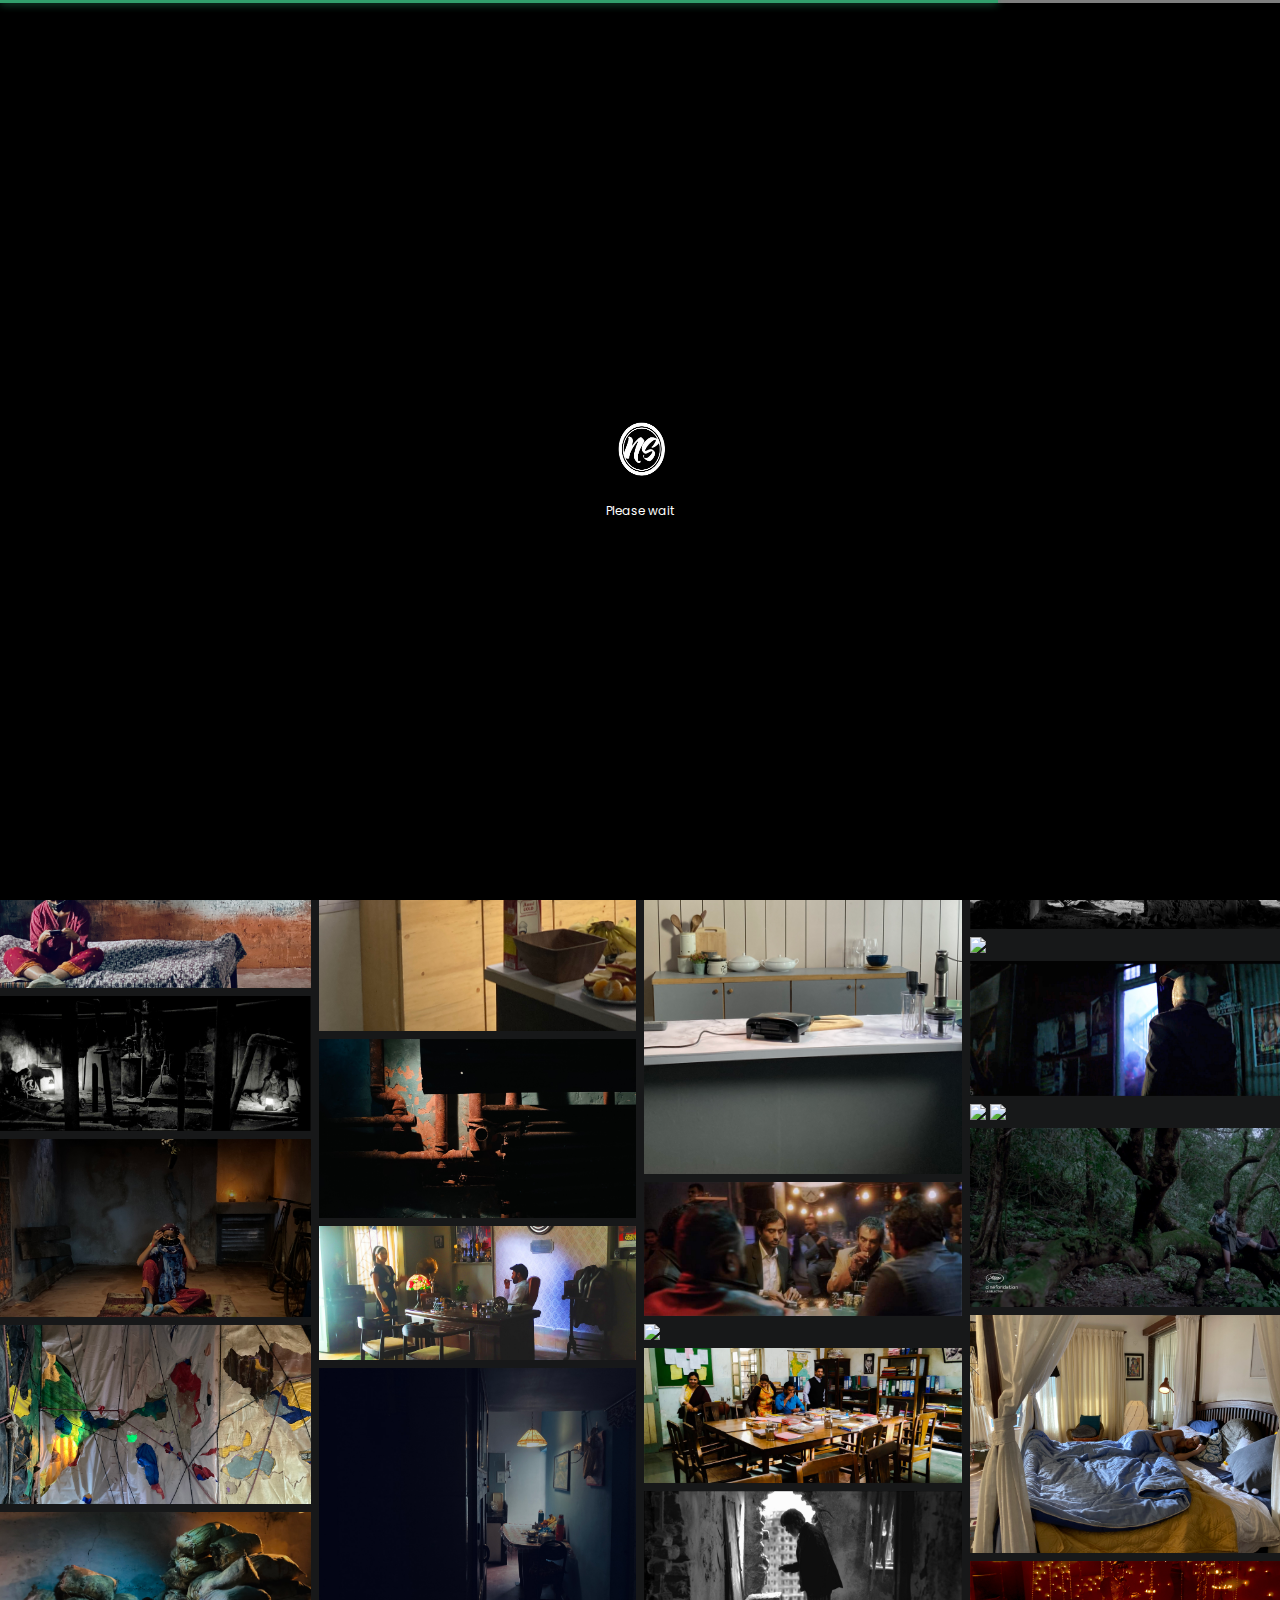
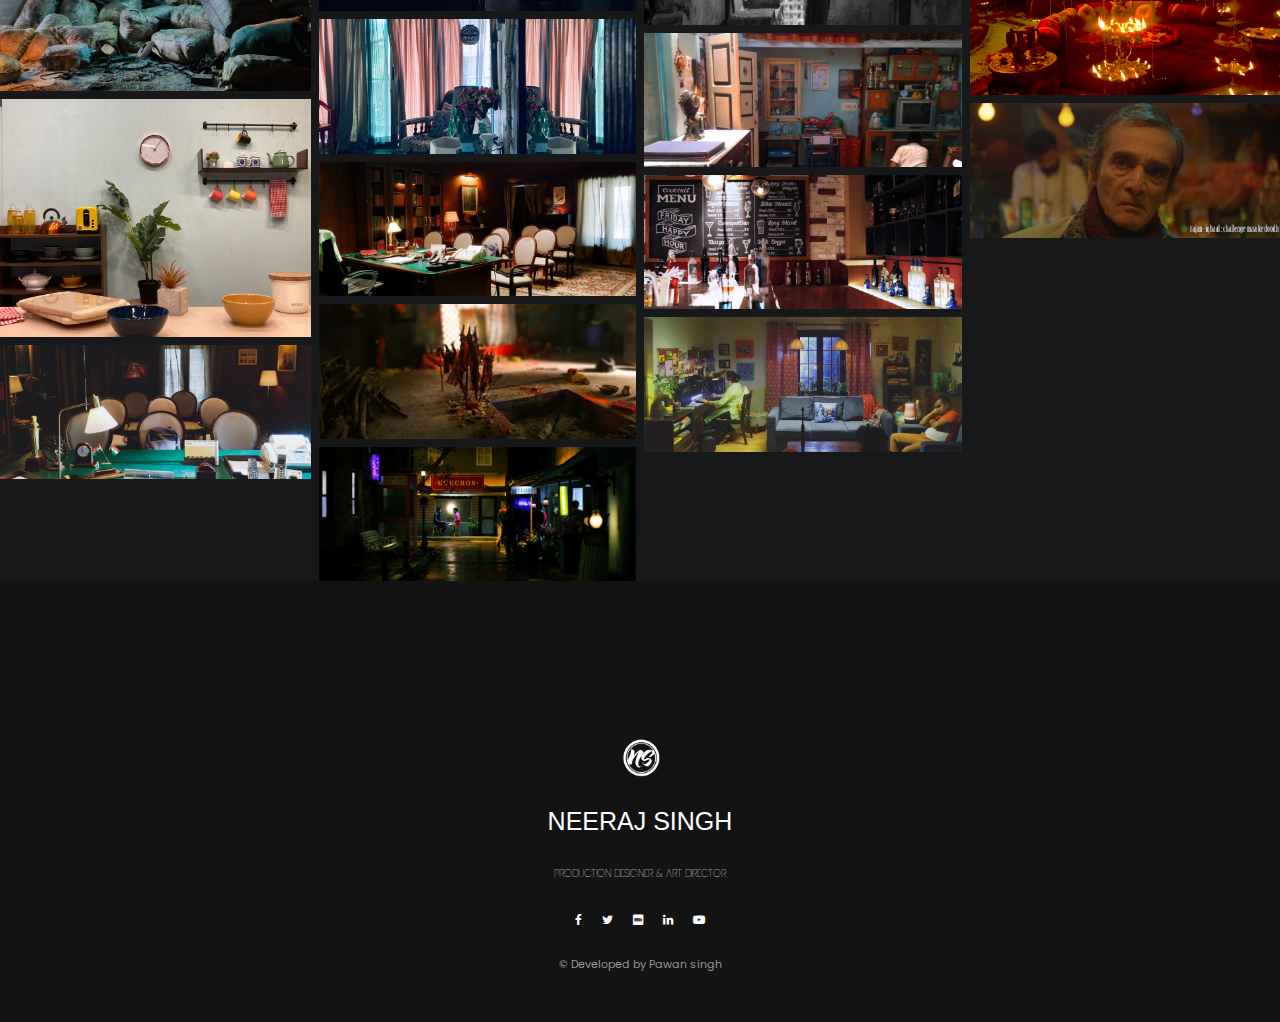
==== commit 9e6a34a7: "Add files via upload" ====
--- a/gallery.html
+++ b/gallery.html
@@ -142,18 +142,19 @@
       <img src="gallery/IMG-6003.jpg">
       <img src="gallery/IMG-6856.jpg">
       <img src="image/16.jpg">
-  
+      <img src="newadd/24.jpg">
       <img src="image/9.jpg">
     </div>
     <div class="column">
       <img src="image/27.jpg">
       <img src="gallery/IMG-3598.jpg">
-      <img src="image/16.jpg">
+      <img src="newadd/25.jpg">
       <img src="image/11.jpg">
       <img src="image/29.jpg">
       <img src="image/3.jpg">
       <img src="image/30.jpg">
       <img src="image/10.jpg">
+      <img src="newadd/8.jpg">
     
     </div>
     <div class="column">
@@ -166,6 +167,8 @@
       <img src="gallery/Screenshot (17).png">
       <img src="gallery/IMG-7679.jpg">
       <img src="image/21.jpg">
+      <img src="newadd/31.jpg">
+      
     
     </div>
   
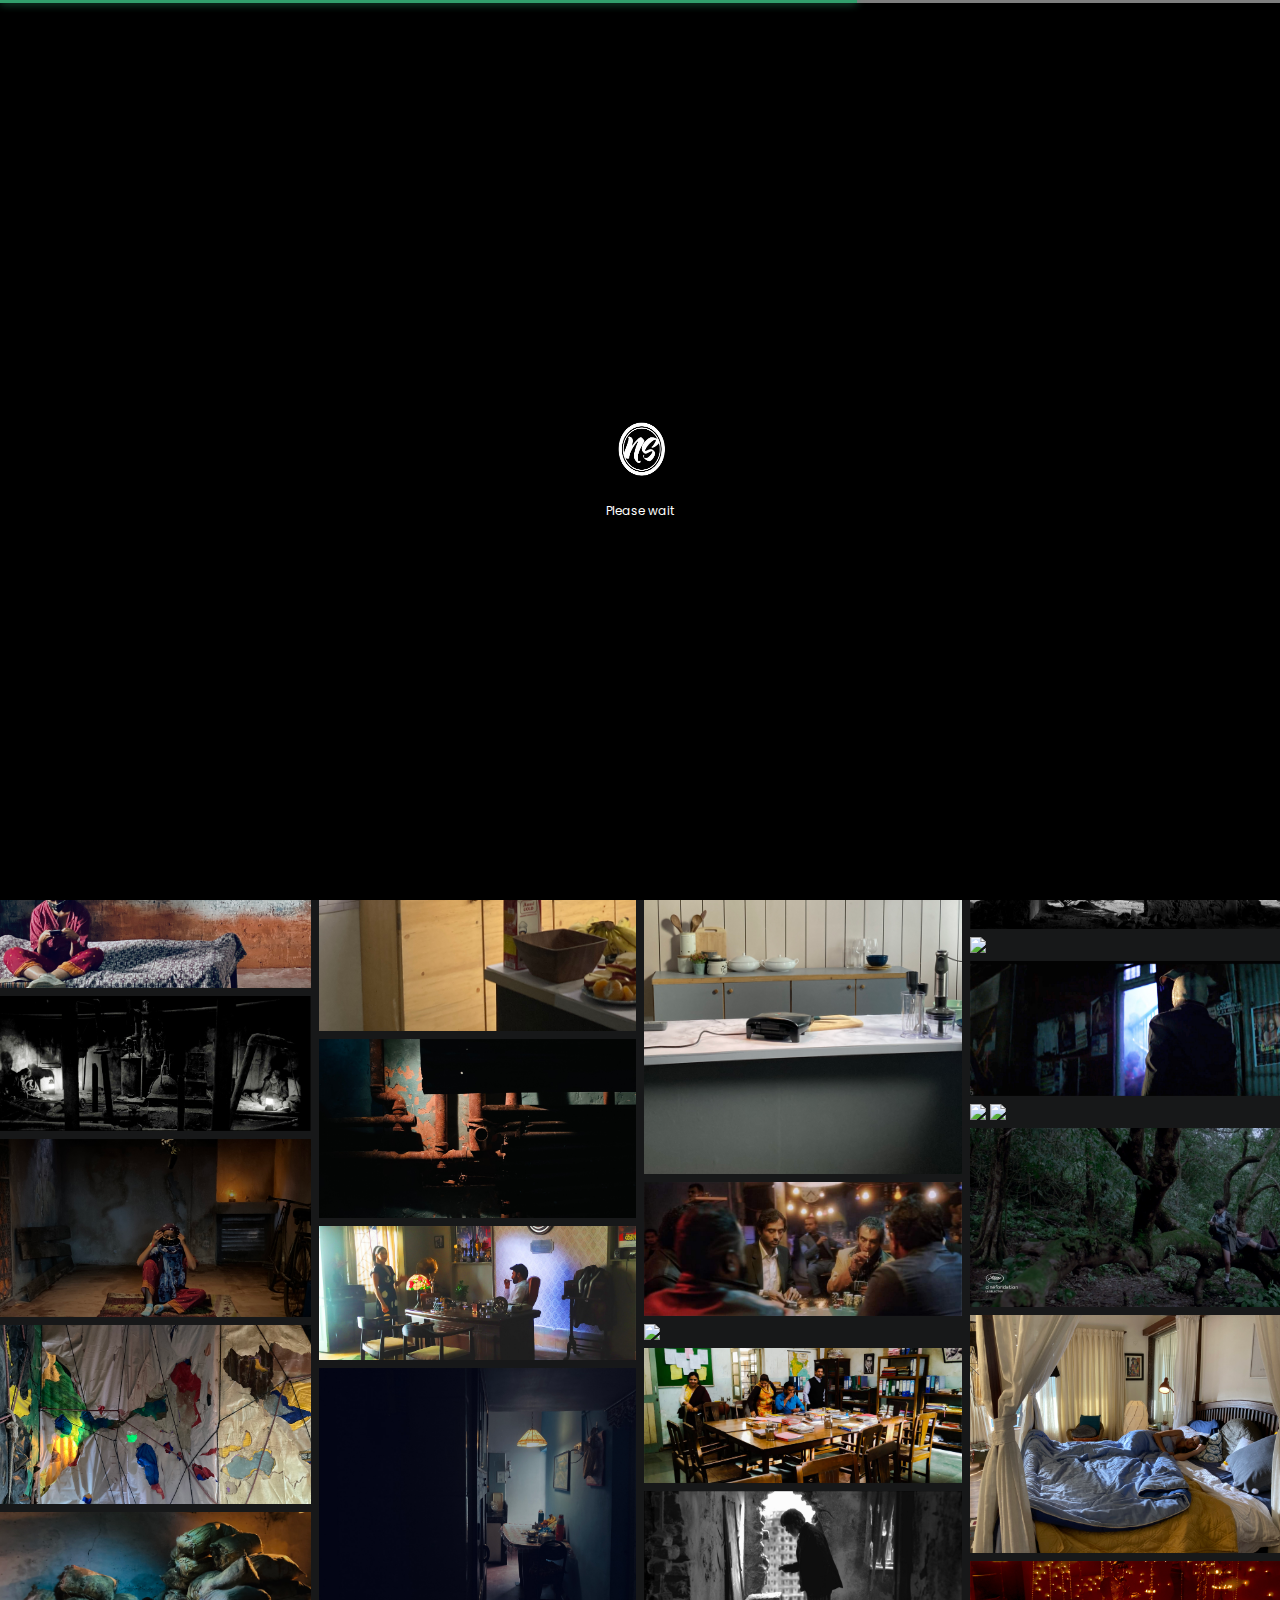
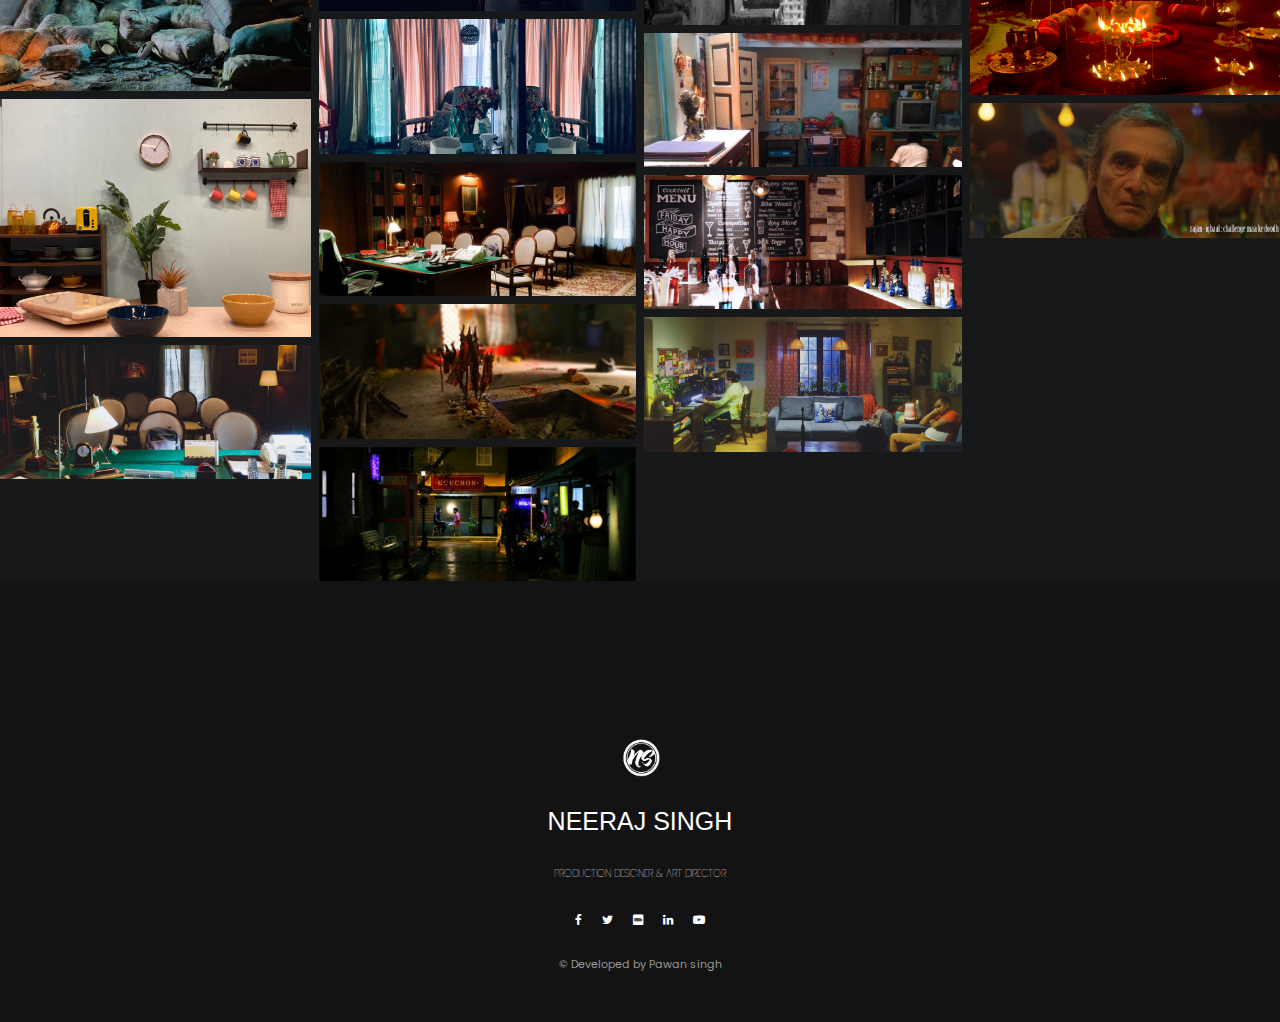
==== commit 48b3581e: "url added" ====
--- a/gallery.html
+++ b/gallery.html
@@ -12,11 +12,11 @@
 
 <!-- SOCIAL MEDIA META -->
 <meta property="og:description" content="NEERAJ SINGH | Production Designer">
-<meta property="og:image" content="http://www.themezinho.net/unicord/preview.png">
+<meta property="og:image" content="">
 <meta property="og:site_name" content="NEERAJ SINGH">
 <meta property="og:title" content="NEERAJ SINGH">
 <meta property="og:type" content="website">
-<meta property="og:url" content="">
+<meta property="og:url" content="neerajsingh.co.in">
 
 <!-- TWITTER META -->
 <meta name="twitter:card" content="summary">
@@ -251,4 +251,4 @@
 <script src="js/scripts.js"></script> 
 
 </body>
-</html>+</html>
--- a/css/style.css
+++ b/css/style.css
@@ -2244,7 +2244,7 @@
   padding: 0;
 }
 .logos ul li {
-  width: 20%;
+  width: 16.666%;
   margin: 25px 0;
   padding: 0;
   list-style: none;
